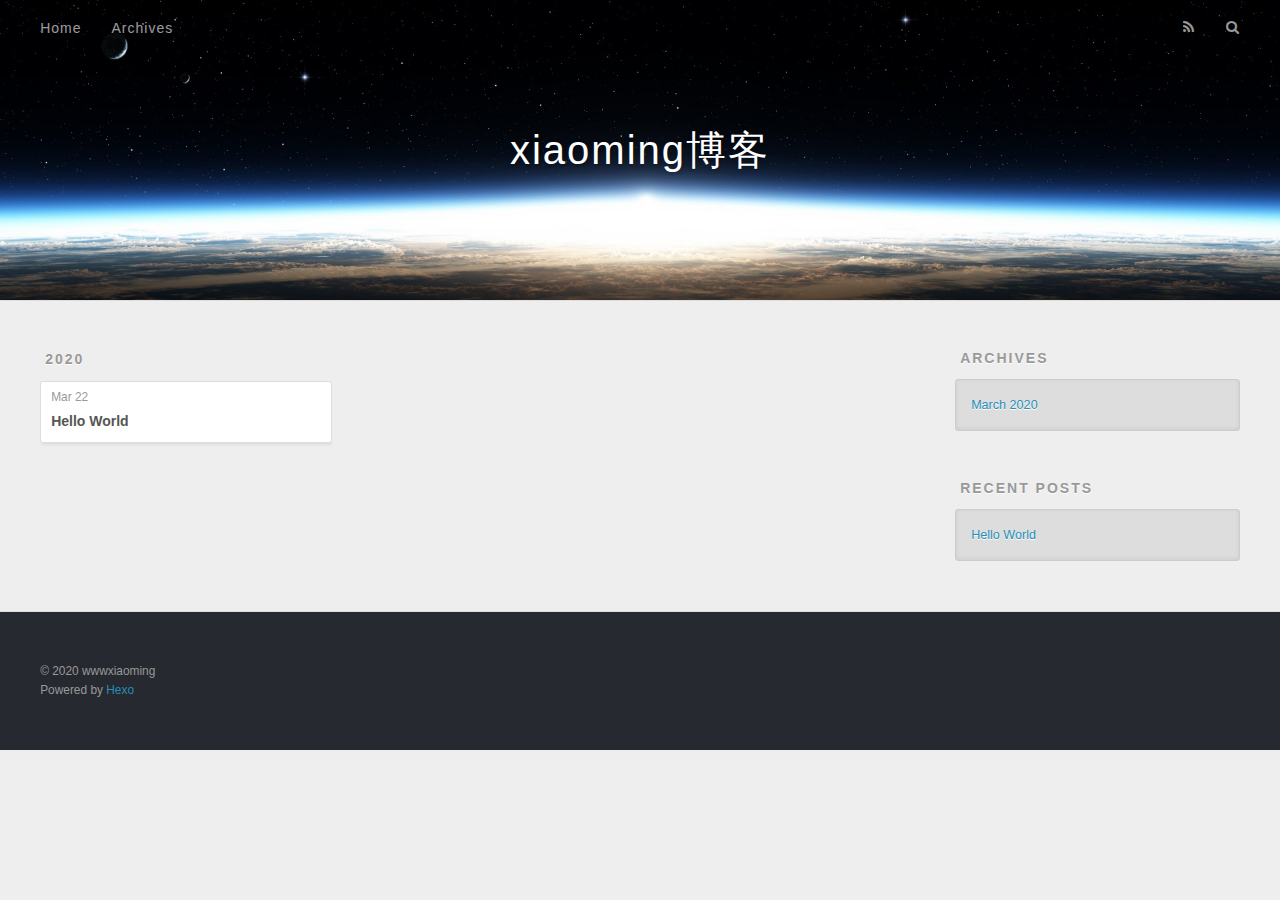
==== archives/index.html @ 7344fffa "Site updated: 2020-03-22 15:11:08" ====
<!DOCTYPE html>
<html>
<head>
  <meta charset="utf-8">
  

  
  <title>Archives | xiaoming博客</title>
  <meta name="viewport" content="width=device-width, initial-scale=1, maximum-scale=1">
  <meta property="og:type" content="website">
<meta property="og:title" content="xiaoming博客">
<meta property="og:url" content="http://yoursite.com/archives/index.html">
<meta property="og:site_name" content="xiaoming博客">
<meta property="og:locale" content="en_US">
<meta property="article:author" content="wwwxiaoming">
<meta name="twitter:card" content="summary">
  
    <link rel="alternate" href="/atom.xml" title="xiaoming博客" type="application/atom+xml">
  
  
    <link rel="icon" href="/favicon.png">
  
  
    <link href="//fonts.googleapis.com/css?family=Source+Code+Pro" rel="stylesheet" type="text/css">
  
  
<link rel="stylesheet" href="/css/style.css">

<meta name="generator" content="Hexo 4.2.0"></head>

<body>
  <div id="container">
    <div id="wrap">
      <header id="header">
  <div id="banner"></div>
  <div id="header-outer" class="outer">
    <div id="header-title" class="inner">
      <h1 id="logo-wrap">
        <a href="/" id="logo">xiaoming博客</a>
      </h1>
      
    </div>
    <div id="header-inner" class="inner">
      <nav id="main-nav">
        <a id="main-nav-toggle" class="nav-icon"></a>
        
          <a class="main-nav-link" href="/">Home</a>
        
          <a class="main-nav-link" href="/archives">Archives</a>
        
      </nav>
      <nav id="sub-nav">
        
          <a id="nav-rss-link" class="nav-icon" href="/atom.xml" title="RSS Feed"></a>
        
        <a id="nav-search-btn" class="nav-icon" title="Search"></a>
      </nav>
      <div id="search-form-wrap">
        <form action="//google.com/search" method="get" accept-charset="UTF-8" class="search-form"><input type="search" name="q" class="search-form-input" placeholder="Search"><button type="submit" class="search-form-submit">&#xF002;</button><input type="hidden" name="sitesearch" value="http://yoursite.com"></form>
      </div>
    </div>
  </div>
</header>
      <div class="outer">
        <section id="main">
  
  
    
    
      
      
      <section class="archives-wrap">
        <div class="archive-year-wrap">
          <a href="/archives/2020" class="archive-year">2020</a>
        </div>
        <div class="archives">
    
    <article class="archive-article archive-type-post">
  <div class="archive-article-inner">
    <header class="archive-article-header">
      <a href="/2020/03/22/hello-world/" class="archive-article-date">
  <time datetime="2020-03-22T06:32:28.661Z" itemprop="datePublished">Mar 22</time>
</a>
      
  
    <h1 itemprop="name">
      <a class="archive-article-title" href="/2020/03/22/hello-world/">Hello World</a>
    </h1>
  

    </header>
  </div>
</article>
  
  
    </div></section>
  


</section>
        
          <aside id="sidebar">
  
    

  
    

  
    
  
    
  <div class="widget-wrap">
    <h3 class="widget-title">Archives</h3>
    <div class="widget">
      <ul class="archive-list"><li class="archive-list-item"><a class="archive-list-link" href="/archives/2020/03/">March 2020</a></li></ul>
    </div>
  </div>


  
    
  <div class="widget-wrap">
    <h3 class="widget-title">Recent Posts</h3>
    <div class="widget">
      <ul>
        
          <li>
            <a href="/2020/03/22/hello-world/">Hello World</a>
          </li>
        
      </ul>
    </div>
  </div>

  
</aside>
        
      </div>
      <footer id="footer">
  
  <div class="outer">
    <div id="footer-info" class="inner">
      &copy; 2020 wwwxiaoming<br>
      Powered by <a href="http://hexo.io/" target="_blank">Hexo</a>
    </div>
  </div>
</footer>
    </div>
    <nav id="mobile-nav">
  
    <a href="/" class="mobile-nav-link">Home</a>
  
    <a href="/archives" class="mobile-nav-link">Archives</a>
  
</nav>
    

<script src="//ajax.googleapis.com/ajax/libs/jquery/2.0.3/jquery.min.js"></script>


  
<link rel="stylesheet" href="/fancybox/jquery.fancybox.css">

  
<script src="/fancybox/jquery.fancybox.pack.js"></script>




<script src="/js/script.js"></script>




  </div>
</body>
</html>
---- css/style.css ----
body {
  width: 100%;
}
body:before,
body:after {
  content: "";
  display: table;
}
body:after {
  clear: both;
}
html,
body,
div,
span,
applet,
object,
iframe,
h1,
h2,
h3,
h4,
h5,
h6,
p,
blockquote,
pre,
a,
abbr,
acronym,
address,
big,
cite,
code,
del,
dfn,
em,
img,
ins,
kbd,
q,
s,
samp,
small,
strike,
strong,
sub,
sup,
tt,
var,
dl,
dt,
dd,
ol,
ul,
li,
fieldset,
form,
label,
legend,
table,
caption,
tbody,
tfoot,
thead,
tr,
th,
td {
  margin: 0;
  padding: 0;
  border: 0;
  outline: 0;
  font-weight: inherit;
  font-style: inherit;
  font-family: inherit;
  font-size: 100%;
  vertical-align: baseline;
}
body {
  line-height: 1;
  color: #000;
  background: #fff;
}
ol,
ul {
  list-style: none;
}
table {
  border-collapse: separate;
  border-spacing: 0;
  vertical-align: middle;
}
caption,
th,
td {
  text-align: left;
  font-weight: normal;
  vertical-align: middle;
}
a img {
  border: none;
}
input,
button {
  margin: 0;
  padding: 0;
}
input::-moz-focus-inner,
button::-moz-focus-inner {
  border: 0;
  padding: 0;
}
@font-face {
  font-family: FontAwesome;
  font-style: normal;
  font-weight: normal;
  src: url("fonts/fontawesome-webfont.eot?v=#4.0.3");
  src: url("fonts/fontawesome-webfont.eot?#iefix&v=#4.0.3") format("embedded-opentype"), url("fonts/fontawesome-webfont.woff?v=#4.0.3") format("woff"), url("fonts/fontawesome-webfont.ttf?v=#4.0.3") format("truetype"), url("fonts/fontawesome-webfont.svg#fontawesomeregular?v=#4.0.3") format("svg");
}
html,
body,
#container {
  height: 100%;
}
body {
  background: #eee;
  font: 14px -apple-system, BlinkMacSystemFont, "Segoe UI", "Roboto", "Oxygen", "Ubuntu", "Cantarell", "Fira Sans", "Droid Sans", "Helvetica Neue", sans-serif;
  -webkit-text-size-adjust: 100%;
}
.outer {
  max-width: 1220px;
  margin: 0 auto;
  padding: 0 20px;
}
.outer:before,
.outer:after {
  content: "";
  display: table;
}
.outer:after {
  clear: both;
}
.inner {
  display: inline;
  float: left;
  width: 98.33333333333333%;
  margin: 0 0.833333333333333%;
}
.left,
.alignleft {
  float: left;
}
.right,
.alignright {
  float: right;
}
.clear {
  clear: both;
}
#container {
  position: relative;
}
.mobile-nav-on {
  overflow: hidden;
}
#wrap {
  height: 100%;
  width: 100%;
  position: absolute;
  top: 0;
  left: 0;
  -webkit-transition: 0.2s ease-out;
  -moz-transition: 0.2s ease-out;
  -ms-transition: 0.2s ease-out;
  transition: 0.2s ease-out;
  z-index: 1;
  background: #eee;
}
.mobile-nav-on #wrap {
  left: 280px;
}
@media screen and (min-width: 768px) {
  #main {
    display: inline;
    float: left;
    width: 73.33333333333333%;
    margin: 0 0.833333333333333%;
  }
}
.article-date,
.article-category-link,
.archive-year,
.widget-title {
  text-decoration: none;
  text-transform: uppercase;
  letter-spacing: 2px;
  color: #999;
  margin-bottom: 1em;
  margin-left: 5px;
  line-height: 1em;
  text-shadow: 0 1px #fff;
  font-weight: bold;
}
.article-inner,
.archive-article-inner {
  background: #fff;
  -webkit-box-shadow: 1px 2px 3px #ddd;
  box-shadow: 1px 2px 3px #ddd;
  border: 1px solid #ddd;
  border-radius: 3px;
}
.article-entry h1,
.widget h1 {
  font-size: 2em;
}
.article-entry h2,
.widget h2 {
  font-size: 1.5em;
}
.article-entry h3,
.widget h3 {
  font-size: 1.3em;
}
.article-entry h4,
.widget h4 {
  font-size: 1.2em;
}
.article-entry h5,
.widget h5 {
  font-size: 1em;
}
.article-entry h6,
.widget h6 {
  font-size: 1em;
  color: #999;
}
.article-entry hr,
.widget hr {
  border: 1px dashed #ddd;
}
.article-entry strong,
.widget strong {
  font-weight: bold;
}
.article-entry em,
.widget em,
.article-entry cite,
.widget cite {
  font-style: italic;
}
.article-entry sup,
.widget sup,
.article-entry sub,
.widget sub {
  font-size: 0.75em;
  line-height: 0;
  position: relative;
  vertical-align: baseline;
}
.article-entry sup,
.widget sup {
  top: -0.5em;
}
.article-entry sub,
.widget sub {
  bottom: -0.2em;
}
.article-entry small,
.widget small {
  font-size: 0.85em;
}
.article-entry acronym,
.widget acronym,
.article-entry abbr,
.widget abbr {
  border-bottom: 1px dotted;
}
.article-entry ul,
.widget ul,
.article-entry ol,
.widget ol,
.article-entry dl,
.widget dl {
  margin: 0 20px;
  line-height: 1.6em;
}
.article-entry ul ul,
.widget ul ul,
.article-entry ol ul,
.widget ol ul,
.article-entry ul ol,
.widget ul ol,
.article-entry ol ol,
.widget ol ol {
  margin-top: 0;
  margin-bottom: 0;
}
.article-entry ul,
.widget ul {
  list-style: disc;
}
.article-entry ol,
.widget ol {
  list-style: decimal;
}
.article-entry dt,
.widget dt {
  font-weight: bold;
}
#header {
  height: 300px;
  position: relative;
  border-bottom: 1px solid #ddd;
}
#header:before,
#header:after {
  content: "";
  position: absolute;
  left: 0;
  right: 0;
  height: 40px;
}
#header:before {
  top: 0;
  background: -webkit-linear-gradient(rgba(0,0,0,0.2), transparent);
  background: -moz-linear-gradient(rgba(0,0,0,0.2), transparent);
  background: -ms-linear-gradient(rgba(0,0,0,0.2), transparent);
  background: linear-gradient(rgba(0,0,0,0.2), transparent);
}
#header:after {
  bottom: 0;
  background: -webkit-linear-gradient(transparent, rgba(0,0,0,0.2));
  background: -moz-linear-gradient(transparent, rgba(0,0,0,0.2));
  background: -ms-linear-gradient(transparent, rgba(0,0,0,0.2));
  background: linear-gradient(transparent, rgba(0,0,0,0.2));
}
#header-outer {
  height: 100%;
  position: relative;
}
#header-inner {
  position: relative;
  overflow: hidden;
}
#banner {
  position: absolute;
  top: 0;
  left: 0;
  width: 100%;
  height: 100%;
  background: url("images/banner.jpg") center #000;
  -webkit-background-size: cover;
  -moz-background-size: cover;
  background-size: cover;
  z-index: -1;
}
#header-title {
  text-align: center;
  height: 40px;
  position: absolute;
  top: 50%;
  left: 0;
  margin-top: -20px;
}
#logo,
#subtitle {
  text-decoration: none;
  color: #fff;
  font-weight: 300;
  text-shadow: 0 1px 4px rgba(0,0,0,0.3);
}
#logo {
  font-size: 40px;
  line-height: 40px;
  letter-spacing: 2px;
}
#subtitle {
  font-size: 16px;
  line-height: 16px;
  letter-spacing: 1px;
}
#subtitle-wrap {
  margin-top: 16px;
}
#main-nav {
  float: left;
  margin-left: -15px;
}
.nav-icon,
.main-nav-link {
  float: left;
  color: #fff;
  opacity: 0.6;
  text-decoration: none;
  text-shadow: 0 1px rgba(0,0,0,0.2);
  -webkit-transition: opacity 0.2s;
  -moz-transition: opacity 0.2s;
  -ms-transition: opacity 0.2s;
  transition: opacity 0.2s;
  display: block;
  padding: 20px 15px;
}
.nav-icon:hover,
.main-nav-link:hover {
  opacity: 1;
}
.nav-icon {
  font-family: FontAwesome;
  text-align: center;
  font-size: 14px;
  width: 14px;
  height: 14px;
  padding: 20px 15px;
  position: relative;
  cursor: pointer;
}
.main-nav-link {
  font-weight: 300;
  letter-spacing: 1px;
}
@media screen and (max-width: 479px) {
  .main-nav-link {
    display: none;
  }
}
#main-nav-toggle {
  display: none;
}
#main-nav-toggle:before {
  content: "\f0c9";
}
@media screen and (max-width: 479px) {
  #main-nav-toggle {
    display: block;
  }
}
#sub-nav {
  float: right;
  margin-right: -15px;
}
#nav-rss-link:before {
  content: "\f09e";
}
#nav-search-btn:before {
  content: "\f002";
}
#search-form-wrap {
  position: absolute;
  top: 15px;
  width: 150px;
  height: 30px;
  right: -150px;
  opacity: 0;
  -webkit-transition: 0.2s ease-out;
  -moz-transition: 0.2s ease-out;
  -ms-transition: 0.2s ease-out;
  transition: 0.2s ease-out;
}
#search-form-wrap.on {
  opacity: 1;
  right: 0;
}
@media screen and (max-width: 479px) {
  #search-form-wrap {
    width: 100%;
    right: -100%;
  }
}
.search-form {
  position: absolute;
  top: 0;
  left: 0;
  right: 0;
  background: #fff;
  padding: 5px 15px;
  border-radius: 15px;
  -webkit-box-shadow: 0 0 10px rgba(0,0,0,0.3);
  box-shadow: 0 0 10px rgba(0,0,0,0.3);
}
.search-form-input {
  border: none;
  background: none;
  color: #555;
  width: 100%;
  font: 13px -apple-system, BlinkMacSystemFont, "Segoe UI", "Roboto", "Oxygen", "Ubuntu", "Cantarell", "Fira Sans", "Droid Sans", "Helvetica Neue", sans-serif;
  outline: none;
}
.search-form-input::-webkit-search-results-decoration,
.search-form-input::-webkit-search-cancel-button {
  -webkit-appearance: none;
}
.search-form-submit {
  position: absolute;
  top: 50%;
  right: 10px;
  margin-top: -7px;
  font: 13px FontAwesome;
  border: none;
  background: none;
  color: #bbb;
  cursor: pointer;
}
.search-form-submit:hover,
.search-form-submit:focus {
  color: #777;
}
.article {
  margin: 50px 0;
}
.article-inner {
  overflow: hidden;
}
.article-meta:before,
.article-meta:after {
  content: "";
  display: table;
}
.article-meta:after {
  clear: both;
}
.article-date {
  float: left;
}
.article-category {
  float: left;
  line-height: 1em;
  color: #ccc;
  text-shadow: 0 1px #fff;
  margin-left: 8px;
}
.article-category:before {
  content: "\2022";
}
.article-category-link {
  margin: 0 12px 1em;
}
.article-header {
  padding: 20px 20px 0;
}
.article-title {
  text-decoration: none;
  font-size: 2em;
  font-weight: bold;
  color: #555;
  line-height: 1.1em;
  -webkit-transition: color 0.2s;
  -moz-transition: color 0.2s;
  -ms-transition: color 0.2s;
  transition: color 0.2s;
}
a.article-title:hover {
  color: #258fb8;
}
.article-entry {
  color: #555;
  padding: 0 20px;
}
.article-entry:before,
.article-entry:after {
  content: "";
  display: table;
}
.article-entry:after {
  clear: both;
}
.article-entry p,
.article-entry table {
  line-height: 1.6em;
  margin: 1.6em 0;
}
.article-entry h1,
.article-entry h2,
.article-entry h3,
.article-entry h4,
.article-entry h5,
.article-entry h6 {
  font-weight: bold;
}
.article-entry h1,
.article-entry h2,
.article-entry h3,
.article-entry h4,
.article-entry h5,
.article-entry h6 {
  line-height: 1.1em;
  margin: 1.1em 0;
}
.article-entry a {
  color: #258fb8;
  text-decoration: none;
}
.article-entry a:hover {
  text-decoration: underline;
}
.article-entry ul,
.article-entry ol,
.article-entry dl {
  margin-top: 1.6em;
  margin-bottom: 1.6em;
}
.article-entry img,
.article-entry video {
  max-width: 100%;
  height: auto;
  display: block;
  margin: auto;
}
.article-entry iframe {
  border: none;
}
.article-entry table {
  width: 100%;
  border-collapse: collapse;
  border-spacing: 0;
}
.article-entry th {
  font-weight: bold;
  border-bottom: 3px solid #ddd;
  padding-bottom: 0.5em;
}
.article-entry td {
  border-bottom: 1px solid #ddd;
  padding: 10px 0;
}
.article-entry blockquote {
  font-family: Georgia, "Times New Roman", serif;
  font-size: 1.4em;
  margin: 1.6em 20px;
  text-align: center;
}
.article-entry blockquote footer {
  font-size: 14px;
  margin: 1.6em 0;
  font-family: -apple-system, BlinkMacSystemFont, "Segoe UI", "Roboto", "Oxygen", "Ubuntu", "Cantarell", "Fira Sans", "Droid Sans", "Helvetica Neue", sans-serif;
}
.article-entry blockquote footer cite:before {
  content: "—";
  padding: 0 0.5em;
}
.article-entry .pullquote {
  text-align: left;
  width: 45%;
  margin: 0;
}
.article-entry .pullquote.left {
  margin-left: 0.5em;
  margin-right: 1em;
}
.article-entry .pullquote.right {
  margin-right: 0.5em;
  margin-left: 1em;
}
.article-entry .caption {
  color: #999;
  display: block;
  font-size: 0.9em;
  margin-top: 0.5em;
  position: relative;
  text-align: center;
}
.article-entry .video-container {
  position: relative;
  padding-top: 56.25%;
  height: 0;
  overflow: hidden;
}
.article-entry .video-container iframe,
.article-entry .video-container object,
.article-entry .video-container embed {
  position: absolute;
  top: 0;
  left: 0;
  width: 100%;
  height: 100%;
  margin-top: 0;
}
.article-more-link a {
  display: inline-block;
  line-height: 1em;
  padding: 6px 15px;
  border-radius: 15px;
  background: #eee;
  color: #999;
  text-shadow: 0 1px #fff;
  text-decoration: none;
}
.article-more-link a:hover {
  background: #258fb8;
  color: #fff;
  text-decoration: none;
  text-shadow: 0 1px #1e7293;
}
.article-footer {
  font-size: 0.85em;
  line-height: 1.6em;
  border-top: 1px solid #ddd;
  padding-top: 1.6em;
  margin: 0 20px 20px;
}
.article-footer:before,
.article-footer:after {
  content: "";
  display: table;
}
.article-footer:after {
  clear: both;
}
.article-footer a {
  color: #999;
  text-decoration: none;
}
.article-footer a:hover {
  color: #555;
}
.article-tag-list-item {
  float: left;
  margin-right: 10px;
}
.article-tag-list-link:before {
  content: "#";
}
.article-comment-link {
  float: right;
}
.article-comment-link:before {
  content: "\f075";
  font-family: FontAwesome;
  padding-right: 8px;
}
.article-share-link {
  cursor: pointer;
  float: right;
  margin-left: 20px;
}
.article-share-link:before {
  content: "\f064";
  font-family: FontAwesome;
  padding-right: 6px;
}
#article-nav {
  position: relative;
}
#article-nav:before,
#article-nav:after {
  content: "";
  display: table;
}
#article-nav:after {
  clear: both;
}
@media screen and (min-width: 768px) {
  #article-nav {
    margin: 50px 0;
  }
  #article-nav:before {
    width: 8px;
    height: 8px;
    position: absolute;
    top: 50%;
    left: 50%;
    margin-top: -4px;
    margin-left: -4px;
    content: "";
    border-radius: 50%;
    background: #ddd;
    -webkit-box-shadow: 0 1px 2px #fff;
    box-shadow: 0 1px 2px #fff;
  }
}
.article-nav-link-wrap {
  text-decoration: none;
  text-shadow: 0 1px #fff;
  color: #999;
  -webkit-box-sizing: border-box;
  -moz-box-sizing: border-box;
  box-sizing: border-box;
  margin-top: 50px;
  text-align: center;
  display: block;
}
.article-nav-link-wrap:hover {
  color: #555;
}
@media screen and (min-width: 768px) {
  .article-nav-link-wrap {
    width: 50%;
    margin-top: 0;
  }
}
@media screen and (min-width: 768px) {
  #article-nav-newer {
    float: left;
    text-align: right;
    padding-right: 20px;
  }
}
@media screen and (min-width: 768px) {
  #article-nav-older {
    float: right;
    text-align: left;
    padding-left: 20px;
  }
}
.article-nav-caption {
  text-transform: uppercase;
  letter-spacing: 2px;
  color: #ddd;
  line-height: 1em;
  font-weight: bold;
}
#article-nav-newer .article-nav-caption {
  margin-right: -2px;
}
.article-nav-title {
  font-size: 0.85em;
  line-height: 1.6em;
  margin-top: 0.5em;
}
.article-share-box {
  position: absolute;
  display: none;
  background: #fff;
  -webkit-box-shadow: 1px 2px 10px rgba(0,0,0,0.2);
  box-shadow: 1px 2px 10px rgba(0,0,0,0.2);
  border-radius: 3px;
  margin-left: -145px;
  overflow: hidden;
  z-index: 1;
}
.article-share-box.on {
  display: block;
}
.article-share-input {
  width: 100%;
  background: none;
  -webkit-box-sizing: border-box;
  -moz-box-sizing: border-box;
  box-sizing: border-box;
  font: 14px -apple-system, BlinkMacSystemFont, "Segoe UI", "Roboto", "Oxygen", "Ubuntu", "Cantarell", "Fira Sans", "Droid Sans", "Helvetica Neue", sans-serif;
  padding: 0 15px;
  color: #555;
  outline: none;
  border: 1px solid #ddd;
  border-radius: 3px 3px 0 0;
  height: 36px;
  line-height: 36px;
}
.article-share-links {
  background: #eee;
}
.article-share-links:before,
.article-share-links:after {
  content: "";
  display: table;
}
.article-share-links:after {
  clear: both;
}
.article-share-twitter,
.article-share-facebook,
.article-share-pinterest,
.article-share-google {
  width: 50px;
  height: 36px;
  display: block;
  float: left;
  position: relative;
  color: #999;
  text-shadow: 0 1px #fff;
}
.article-share-twitter:before,
.article-share-facebook:before,
.article-share-pinterest:before,
.article-share-google:before {
  font-size: 20px;
  font-family: FontAwesome;
  width: 20px;
  height: 20px;
  position: absolute;
  top: 50%;
  left: 50%;
  margin-top: -10px;
  margin-left: -10px;
  text-align: center;
}
.article-share-twitter:hover,
.article-share-facebook:hover,
.article-share-pinterest:hover,
.article-share-google:hover {
  color: #fff;
}
.article-share-twitter:before {
  content: "\f099";
}
.article-share-twitter:hover {
  background: #00aced;
  text-shadow: 0 1px #008abe;
}
.article-share-facebook:before {
  content: "\f09a";
}
.article-share-facebook:hover {
  background: #3b5998;
  text-shadow: 0 1px #2f477a;
}
.article-share-pinterest:before {
  content: "\f0d2";
}
.article-share-pinterest:hover {
  background: #cb2027;
  text-shadow: 0 1px #a21a1f;
}
.article-share-google:before {
  content: "\f0d5";
}
.article-share-google:hover {
  background: #dd4b39;
  text-shadow: 0 1px #be3221;
}
.article-gallery {
  background: #000;
  position: relative;
}
.article-gallery-photos {
  position: relative;
  overflow: hidden;
}
.article-gallery-img {
  display: none;
  max-width: 100%;
}
.article-gallery-img:first-child {
  display: block;
}
.article-gallery-img.loaded {
  position: absolute;
  display: block;
}
.article-gallery-img img {
  display: block;
  max-width: 100%;
  margin: 0 auto;
}
#comments {
  background: #fff;
  -webkit-box-shadow: 1px 2px 3px #ddd;
  box-shadow: 1px 2px 3px #ddd;
  padding: 20px;
  border: 1px solid #ddd;
  border-radius: 3px;
  margin: 50px 0;
}
#comments a {
  color: #258fb8;
}
.archives-wrap {
  margin: 50px 0;
}
.archives:before,
.archives:after {
  content: "";
  display: table;
}
.archives:after {
  clear: both;
}
.archive-year-wrap {
  margin-bottom: 1em;
}
.archives {
  -webkit-column-gap: 10px;
  -moz-column-gap: 10px;
  column-gap: 10px;
}
@media screen and (min-width: 480px) and (max-width: 767px) {
  .archives {
    -webkit-column-count: 2;
    -moz-column-count: 2;
    column-count: 2;
  }
}
@media screen and (min-width: 768px) {
  .archives {
    -webkit-column-count: 3;
    -moz-column-count: 3;
    column-count: 3;
  }
}
.archive-article {
  -webkit-column-break-inside: avoid;
  page-break-inside: avoid;
  overflow: hidden;
  break-inside: avoid-column;
}
.archive-article-inner {
  padding: 10px;
  margin-bottom: 15px;
}
.archive-article-title {
  text-decoration: none;
  font-weight: bold;
  color: #555;
  -webkit-transition: color 0.2s;
  -moz-transition: color 0.2s;
  -ms-transition: color 0.2s;
  transition: color 0.2s;
  line-height: 1.6em;
}
.archive-article-title:hover {
  color: #258fb8;
}
.archive-article-footer {
  margin-top: 1em;
}
.archive-article-date {
  color: #999;
  text-decoration: none;
  font-size: 0.85em;
  line-height: 1em;
  margin-bottom: 0.5em;
  display: block;
}
#page-nav {
  margin: 50px auto;
  background: #fff;
  -webkit-box-shadow: 1px 2px 3px #ddd;
  box-shadow: 1px 2px 3px #ddd;
  border: 1px solid #ddd;
  border-radius: 3px;
  text-align: center;
  color: #999;
  overflow: hidden;
}
#page-nav:before,
#page-nav:after {
  content: "";
  display: table;
}
#page-nav:after {
  clear: both;
}
#page-nav a,
#page-nav span {
  padding: 10px 20px;
  line-height: 1;
  height: 2ex;
}
#page-nav a {
  color: #999;
  text-decoration: none;
}
#page-nav a:hover {
  background: #999;
  color: #fff;
}
#page-nav .prev {
  float: left;
}
#page-nav .next {
  float: right;
}
#page-nav .page-number {
  display: inline-block;
}
@media screen and (max-width: 479px) {
  #page-nav .page-number {
    display: none;
  }
}
#page-nav .current {
  color: #555;
  font-weight: bold;
}
#page-nav .space {
  color: #ddd;
}
#footer {
  background: #262a30;
  padding: 50px 0;
  border-top: 1px solid #ddd;
  color: #999;
}
#footer a {
  color: #258fb8;
  text-decoration: none;
}
#footer a:hover {
  text-decoration: underline;
}
#footer-info {
  line-height: 1.6em;
  font-size: 0.85em;
}
.article-entry pre,
.article-entry .highlight {
  background: #2d2d2d;
  margin: 0 -20px;
  padding: 15px 20px;
  border-style: solid;
  border-color: #ddd;
  border-width: 1px 0;
  overflow: auto;
  color: #ccc;
  line-height: 22.400000000000002px;
}
.article-entry .highlight .gutter pre,
.article-entry .gist .gist-file .gist-data .line-numbers {
  color: #666;
  font-size: 0.85em;
}
.article-entry pre,
.article-entry code {
  font-family: "Source Code Pro", Consolas, Monaco, Menlo, Consolas, monospace;
}
.article-entry code {
  background: #eee;
  text-shadow: 0 1px #fff;
  padding: 0 0.3em;
}
.article-entry pre code {
  background: none;
  text-shadow: none;
  padding: 0;
}
.article-entry .highlight pre {
  border: none;
  margin: 0;
  padding: 0;
}
.article-entry .highlight table {
  margin: 0;
  width: auto;
}
.article-entry .highlight td {
  border: none;
  padding: 0;
}
.article-entry .highlight figcaption {
  font-size: 0.85em;
  color: #999;
  line-height: 1em;
  margin-bottom: 1em;
}
.article-entry .highlight figcaption:before,
.article-entry .highlight figcaption:after {
  content: "";
  display: table;
}
.article-entry .highlight figcaption:after {
  clear: both;
}
.article-entry .highlight figcaption a {
  float: right;
}
.article-entry .highlight .gutter pre {
  text-align: right;
  padding-right: 20px;
}
.article-entry .highlight .line {
  height: 22.400000000000002px;
}
.article-entry .highlight .line.marked {
  background: #515151;
}
.article-entry .gist {
  margin: 0 -20px;
  border-style: solid;
  border-color: #ddd;
  border-width: 1px 0;
  background: #2d2d2d;
  padding: 15px 20px 15px 0;
}
.article-entry .gist .gist-file {
  border: none;
  font-family: "Source Code Pro", Consolas, Monaco, Menlo, Consolas, monospace;
  margin: 0;
}
.article-entry .gist .gist-file .gist-data {
  background: none;
  border: none;
}
.article-entry .gist .gist-file .gist-data .line-numbers {
  background: none;
  border: none;
  padding: 0 20px 0 0;
}
.article-entry .gist .gist-file .gist-data .line-data {
  padding: 0 !important;
}
.article-entry .gist .gist-file .highlight {
  margin: 0;
  padding: 0;
  border: none;
}
.article-entry .gist .gist-file .gist-meta {
  background: #2d2d2d;
  color: #999;
  font: 0.85em -apple-system, BlinkMacSystemFont, "Segoe UI", "Roboto", "Oxygen", "Ubuntu", "Cantarell", "Fira Sans", "Droid Sans", "Helvetica Neue", sans-serif;
  text-shadow: 0 0;
  padding: 0;
  margin-top: 1em;
  margin-left: 20px;
}
.article-entry .gist .gist-file .gist-meta a {
  color: #258fb8;
  font-weight: normal;
}
.article-entry .gist .gist-file .gist-meta a:hover {
  text-decoration: underline;
}
pre .comment,
pre .title {
  color: #999;
}
pre .variable,
pre .attribute,
pre .tag,
pre .regexp,
pre .ruby .constant,
pre .xml .tag .title,
pre .xml .pi,
pre .xml .doctype,
pre .html .doctype,
pre .css .id,
pre .css .class,
pre .css .pseudo {
  color: #f2777a;
}
pre .number,
pre .preprocessor,
pre .built_in,
pre .literal,
pre .params,
pre .constant {
  color: #f99157;
}
pre .class,
pre .ruby .class .title,
pre .css .rules .attribute {
  color: #9c9;
}
pre .string,
pre .value,
pre .inheritance,
pre .header,
pre .ruby .symbol,
pre .xml .cdata {
  color: #9c9;
}
pre .css .hexcolor {
  color: #6cc;
}
pre .function,
pre .python .decorator,
pre .python .title,
pre .ruby .function .title,
pre .ruby .title .keyword,
pre .perl .sub,
pre .javascript .title,
pre .coffeescript .title {
  color: #69c;
}
pre .keyword,
pre .javascript .function {
  color: #c9c;
}
@media screen and (max-width: 479px) {
  #mobile-nav {
    position: absolute;
    top: 0;
    left: 0;
    width: 280px;
    height: 100%;
    background: #191919;
    border-right: 1px solid #fff;
  }
}
@media screen and (max-width: 479px) {
  .mobile-nav-link {
    display: block;
    color: #999;
    text-decoration: none;
    padding: 15px 20px;
    font-weight: bold;
  }
  .mobile-nav-link:hover {
    color: #fff;
  }
}
@media screen and (min-width: 768px) {
  #sidebar {
    display: inline;
    float: left;
    width: 23.333333333333332%;
    margin: 0 0.833333333333333%;
  }
}
.widget-wrap {
  margin: 50px 0;
}
.widget {
  color: #777;
  text-shadow: 0 1px #fff;
  background: #ddd;
  -webkit-box-shadow: 0 -1px 4px #ccc inset;
  box-shadow: 0 -1px 4px #ccc inset;
  border: 1px solid #ccc;
  padding: 15px;
  border-radius: 3px;
}
.widget a {
  color: #258fb8;
  text-decoration: none;
}
.widget a:hover {
  text-decoration: underline;
}
.widget ul ul,
.widget ol ul,
.widget dl ul,
.widget ul ol,
.widget ol ol,
.widget dl ol,
.widget ul dl,
.widget ol dl,
.widget dl dl {
  margin-left: 15px;
  list-style: disc;
}
.widget {
  line-height: 1.6em;
  word-wrap: break-word;
  font-size: 0.9em;
}
.widget ul,
.widget ol {
  list-style: none;
  margin: 0;
}
.widget ul ul,
.widget ol ul,
.widget ul ol,
.widget ol ol {
  margin: 0 20px;
}
.widget ul ul,
.widget ol ul {
  list-style: disc;
}
.widget ul ol,
.widget ol ol {
  list-style: decimal;
}
.category-list-count,
.tag-list-count,
.archive-list-count {
  padding-left: 5px;
  color: #999;
  font-size: 0.85em;
}
.category-list-count:before,
.tag-list-count:before,
.archive-list-count:before {
  content: "(";
}
.category-list-count:after,
.tag-list-count:after,
.archive-list-count:after {
  content: ")";
}
.tagcloud a {
  margin-right: 5px;
  display: inline-block;
}
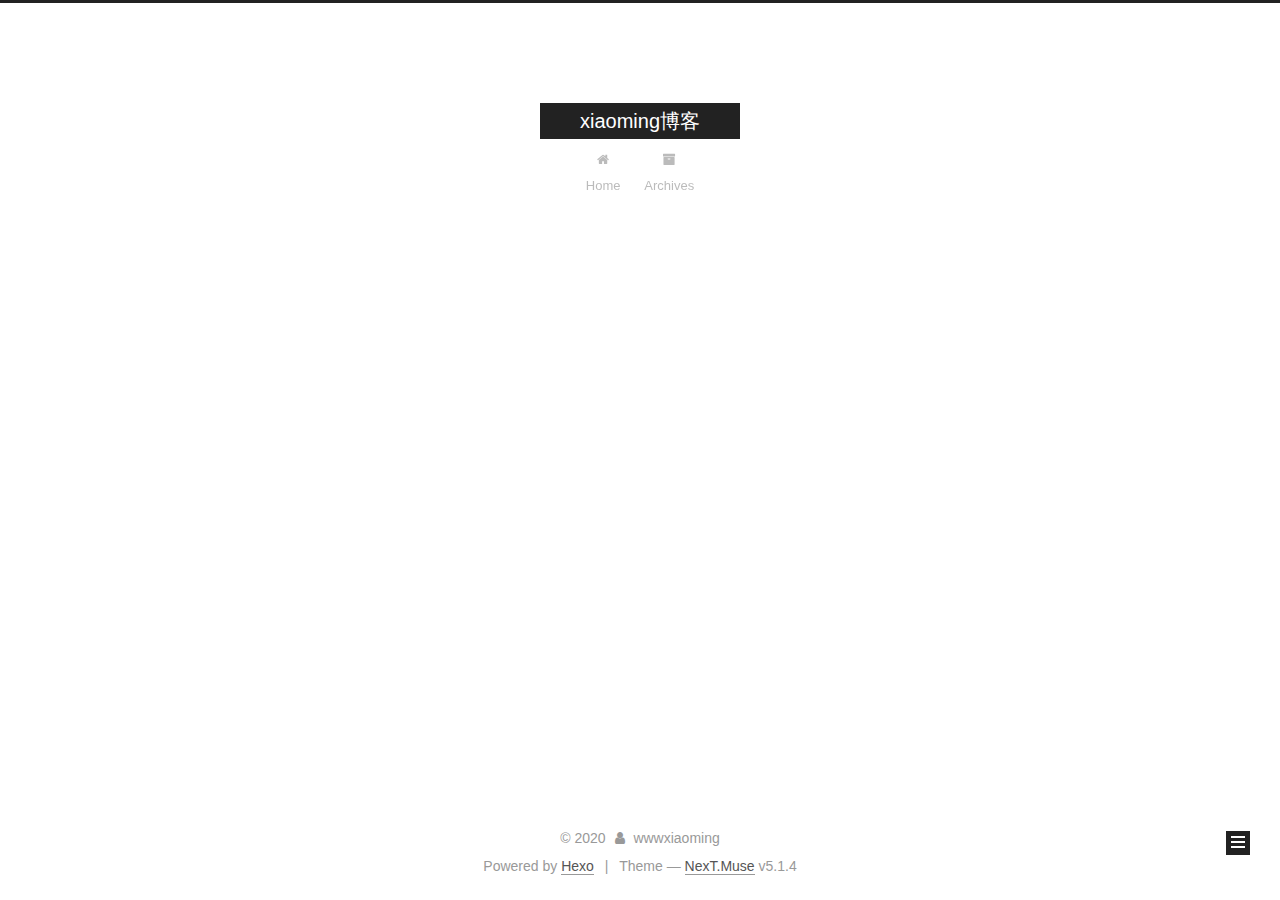
==== commit f72d65a3: "Site updated: 2020-03-22 15:15:21" ====
--- a/archives/index.html
+++ b/archives/index.html
@@ -1,178 +1,551 @@
 <!DOCTYPE html>
-<html>
+
+
+
+  
+
+
+<html class="theme-next muse use-motion" lang="en">
 <head>
-  <meta charset="utf-8">
-  
-
-  
-  <title>Archives | xiaoming博客</title>
-  <meta name="viewport" content="width=device-width, initial-scale=1, maximum-scale=1">
-  <meta property="og:type" content="website">
+  <meta charset="UTF-8"/>
+<meta http-equiv="X-UA-Compatible" content="IE=edge" />
+<meta name="viewport" content="width=device-width, initial-scale=1, maximum-scale=1"/>
+<meta name="theme-color" content="#222">
+
+
+
+
+
+
+
+
+
+<meta http-equiv="Cache-Control" content="no-transform" />
+<meta http-equiv="Cache-Control" content="no-siteapp" />
+
+
+
+
+
+
+
+
+
+
+
+
+
+
+
+
+  
+  
+  <link href="/lib/fancybox/source/jquery.fancybox.css?v=2.1.5" rel="stylesheet" type="text/css" />
+
+
+
+
+
+
+
+<link href="/lib/font-awesome/css/font-awesome.min.css?v=4.6.2" rel="stylesheet" type="text/css" />
+
+<link href="/css/main.css?v=5.1.4" rel="stylesheet" type="text/css" />
+
+
+  <link rel="apple-touch-icon" sizes="180x180" href="/images/apple-touch-icon-next.png?v=5.1.4">
+
+
+  <link rel="icon" type="image/png" sizes="32x32" href="/images/favicon-32x32-next.png?v=5.1.4">
+
+
+  <link rel="icon" type="image/png" sizes="16x16" href="/images/favicon-16x16-next.png?v=5.1.4">
+
+
+  <link rel="mask-icon" href="/images/logo.svg?v=5.1.4" color="#222">
+
+
+
+
+
+  <meta name="keywords" content="Hexo, NexT" />
+
+
+
+
+
+
+
+
+
+
+<meta property="og:type" content="website">
 <meta property="og:title" content="xiaoming博客">
 <meta property="og:url" content="http://yoursite.com/archives/index.html">
 <meta property="og:site_name" content="xiaoming博客">
 <meta property="og:locale" content="en_US">
 <meta property="article:author" content="wwwxiaoming">
 <meta name="twitter:card" content="summary">
-  
-    <link rel="alternate" href="/atom.xml" title="xiaoming博客" type="application/atom+xml">
-  
-  
-    <link rel="icon" href="/favicon.png">
-  
-  
-    <link href="//fonts.googleapis.com/css?family=Source+Code+Pro" rel="stylesheet" type="text/css">
-  
-  
-<link rel="stylesheet" href="/css/style.css">
+
+
+
+<script type="text/javascript" id="hexo.configurations">
+  var NexT = window.NexT || {};
+  var CONFIG = {
+    root: '/',
+    scheme: 'Muse',
+    version: '5.1.4',
+    sidebar: {"position":"left","display":"post","offset":12,"b2t":false,"scrollpercent":false,"onmobile":false},
+    fancybox: true,
+    tabs: true,
+    motion: {"enable":true,"async":false,"transition":{"post_block":"fadeIn","post_header":"slideDownIn","post_body":"slideDownIn","coll_header":"slideLeftIn","sidebar":"slideUpIn"}},
+    duoshuo: {
+      userId: '0',
+      author: 'Author'
+    },
+    algolia: {
+      applicationID: '',
+      apiKey: '',
+      indexName: '',
+      hits: {"per_page":10},
+      labels: {"input_placeholder":"Search for Posts","hits_empty":"We didn't find any results for the search: ${query}","hits_stats":"${hits} results found in ${time} ms"}
+    }
+  };
+</script>
+
+
+
+  <link rel="canonical" href="http://yoursite.com/archives/"/>
+
+
+
+
+
+  <title>Archive | xiaoming博客</title>
+  
+
+
+
+
+
+
+
 
 <meta name="generator" content="Hexo 4.2.0"></head>
 
-<body>
-  <div id="container">
-    <div id="wrap">
-      <header id="header">
-  <div id="banner"></div>
-  <div id="header-outer" class="outer">
-    <div id="header-title" class="inner">
-      <h1 id="logo-wrap">
-        <a href="/" id="logo">xiaoming博客</a>
-      </h1>
-      
+<body itemscope itemtype="http://schema.org/WebPage" lang="en">
+
+  
+  
+    
+  
+
+  <div class="container sidebar-position-left page-archive">
+    <div class="headband"></div>
+
+    <header id="header" class="header" itemscope itemtype="http://schema.org/WPHeader">
+      <div class="header-inner"><div class="site-brand-wrapper">
+  <div class="site-meta ">
+    
+
+    <div class="custom-logo-site-title">
+      <a href="/"  class="brand" rel="start">
+        <span class="logo-line-before"><i></i></span>
+        <span class="site-title">xiaoming博客</span>
+        <span class="logo-line-after"><i></i></span>
+      </a>
     </div>
-    <div id="header-inner" class="inner">
-      <nav id="main-nav">
-        <a id="main-nav-toggle" class="nav-icon"></a>
-        
-          <a class="main-nav-link" href="/">Home</a>
-        
-          <a class="main-nav-link" href="/archives">Archives</a>
-        
-      </nav>
-      <nav id="sub-nav">
-        
-          <a id="nav-rss-link" class="nav-icon" href="/atom.xml" title="RSS Feed"></a>
-        
-        <a id="nav-search-btn" class="nav-icon" title="Search"></a>
-      </nav>
-      <div id="search-form-wrap">
-        <form action="//google.com/search" method="get" accept-charset="UTF-8" class="search-form"><input type="search" name="q" class="search-form-input" placeholder="Search"><button type="submit" class="search-form-submit">&#xF002;</button><input type="hidden" name="sitesearch" value="http://yoursite.com"></form>
+      
+        <p class="site-subtitle"></p>
+      
+  </div>
+
+  <div class="site-nav-toggle">
+    <button>
+      <span class="btn-bar"></span>
+      <span class="btn-bar"></span>
+      <span class="btn-bar"></span>
+    </button>
+  </div>
+</div>
+
+<nav class="site-nav">
+  
+
+  
+    <ul id="menu" class="menu">
+      
+        
+        <li class="menu-item menu-item-home">
+          <a href="/%20" rel="section">
+            
+              <i class="menu-item-icon fa fa-fw fa-home"></i> <br />
+            
+            Home
+          </a>
+        </li>
+      
+        
+        <li class="menu-item menu-item-archives">
+          <a href="/archives/%20" rel="section">
+            
+              <i class="menu-item-icon fa fa-fw fa-archive"></i> <br />
+            
+            Archives
+          </a>
+        </li>
+      
+
+      
+    </ul>
+  
+
+  
+</nav>
+
+
+
+ </div>
+    </header>
+
+    <main id="main" class="main">
+      <div class="main-inner">
+        <div class="content-wrap">
+          <div id="content" class="content">
+            
+
+  
+  
+  
+  <div class="post-block archive">
+    <div id="posts" class="posts-collapse">
+      <span class="archive-move-on"></span>
+
+      <span class="archive-page-counter">
+        
+        
+        
+          
+        
+        Um..! 1 post. Keep on posting.
+      </span>
+
+      
+
+        
+        
+        
+
+        
+          
+          <div class="collection-title">
+            <h1 class="archive-year" id="archive-year-2020">2020</h1>
+          </div>
+        
+        
+
+        
+
+  <article class="post post-type-normal" itemscope itemtype="http://schema.org/Article">
+    <header class="post-header">
+
+      <h2 class="post-title">
+        
+            <a class="post-title-link" href="/2020/03/22/hello-world/" itemprop="url">
+              
+                <span itemprop="name">Hello World</span>
+              
+            </a>
+        
+      </h2>
+
+      <div class="post-meta">
+        <time class="post-time" itemprop="dateCreated"
+              datetime="2020-03-22T14:32:28+08:00"
+              content="2020-03-22" >
+          03-22
+        </time>
       </div>
+
+    </header>
+  </article>
+
+
+
+      
+
     </div>
   </div>
-</header>
-      <div class="outer">
-        <section id="main">
-  
-  
-    
-    
-      
-      
-      <section class="archives-wrap">
-        <div class="archive-year-wrap">
-          <a href="/archives/2020" class="archive-year">2020</a>
+  
+  
+  
+
+  
+
+
+
+          </div>
+          
+
+
+          
+
         </div>
-        <div class="archives">
-    
-    <article class="archive-article archive-type-post">
-  <div class="archive-article-inner">
-    <header class="archive-article-header">
-      <a href="/2020/03/22/hello-world/" class="archive-article-date">
-  <time datetime="2020-03-22T06:32:28.661Z" itemprop="datePublished">Mar 22</time>
-</a>
-      
-  
-    <h1 itemprop="name">
-      <a class="archive-article-title" href="/2020/03/22/hello-world/">Hello World</a>
-    </h1>
-  
-
-    </header>
-  </div>
-</article>
-  
-  
-    </div></section>
-  
-
-
-</section>
-        
-          <aside id="sidebar">
-  
-    
-
-  
-    
-
-  
-    
-  
-    
-  <div class="widget-wrap">
-    <h3 class="widget-title">Archives</h3>
-    <div class="widget">
-      <ul class="archive-list"><li class="archive-list-item"><a class="archive-list-link" href="/archives/2020/03/">March 2020</a></li></ul>
+        
+          
+  
+  <div class="sidebar-toggle">
+    <div class="sidebar-toggle-line-wrap">
+      <span class="sidebar-toggle-line sidebar-toggle-line-first"></span>
+      <span class="sidebar-toggle-line sidebar-toggle-line-middle"></span>
+      <span class="sidebar-toggle-line sidebar-toggle-line-last"></span>
     </div>
   </div>
 
-
-  
+  <aside id="sidebar" class="sidebar">
     
-  <div class="widget-wrap">
-    <h3 class="widget-title">Recent Posts</h3>
-    <div class="widget">
-      <ul>
-        
-          <li>
-            <a href="/2020/03/22/hello-world/">Hello World</a>
-          </li>
-        
-      </ul>
+    <div class="sidebar-inner">
+
+      
+
+      
+
+      <section class="site-overview-wrap sidebar-panel sidebar-panel-active">
+        <div class="site-overview">
+          <div class="site-author motion-element" itemprop="author" itemscope itemtype="http://schema.org/Person">
+            
+              <p class="site-author-name" itemprop="name">wwwxiaoming</p>
+              <p class="site-description motion-element" itemprop="description"></p>
+          </div>
+
+          <nav class="site-state motion-element">
+
+            
+              <div class="site-state-item site-state-posts">
+              
+                <a href="/archives/%20%7C%7C%20archive">
+              
+                  <span class="site-state-item-count">1</span>
+                  <span class="site-state-item-name">posts</span>
+                </a>
+              </div>
+            
+
+            
+
+            
+
+          </nav>
+
+          
+
+          
+
+          
+          
+
+          
+          
+
+          
+
+        </div>
+      </section>
+
+      
+
+      
+
     </div>
+  </aside>
+
+
+        
+      </div>
+    </main>
+
+    <footer id="footer" class="footer">
+      <div class="footer-inner">
+        <div class="copyright">&copy; <span itemprop="copyrightYear">2020</span>
+  <span class="with-love">
+    <i class="fa fa-user"></i>
+  </span>
+  <span class="author" itemprop="copyrightHolder">wwwxiaoming</span>
+
+  
+</div>
+
+
+  <div class="powered-by">Powered by <a class="theme-link" target="_blank" href="https://hexo.io">Hexo</a></div>
+
+
+
+  <span class="post-meta-divider">|</span>
+
+
+
+  <div class="theme-info">Theme &mdash; <a class="theme-link" target="_blank" href="https://github.com/iissnan/hexo-theme-next">NexT.Muse</a> v5.1.4</div>
+
+
+
+
+        
+
+
+
+
+
+
+
+        
+      </div>
+    </footer>
+
+    
+      <div class="back-to-top">
+        <i class="fa fa-arrow-up"></i>
+        
+      </div>
+    
+
+    
+
   </div>
 
   
-</aside>
-        
-      </div>
-      <footer id="footer">
-  
-  <div class="outer">
-    <div id="footer-info" class="inner">
-      &copy; 2020 wwwxiaoming<br>
-      Powered by <a href="http://hexo.io/" target="_blank">Hexo</a>
-    </div>
-  </div>
-</footer>
-    </div>
-    <nav id="mobile-nav">
-  
-    <a href="/" class="mobile-nav-link">Home</a>
-  
-    <a href="/archives" class="mobile-nav-link">Archives</a>
-  
-</nav>
-    
-
-<script src="//ajax.googleapis.com/ajax/libs/jquery/2.0.3/jquery.min.js"></script>
-
-
-  
-<link rel="stylesheet" href="/fancybox/jquery.fancybox.css">
-
-  
-<script src="/fancybox/jquery.fancybox.pack.js"></script>
-
-
-
-
-<script src="/js/script.js"></script>
-
-
-
-
-  </div>
+
+<script type="text/javascript">
+  if (Object.prototype.toString.call(window.Promise) !== '[object Function]') {
+    window.Promise = null;
+  }
+</script>
+
+
+
+
+
+
+
+
+
+  
+
+
+
+
+
+
+
+
+
+
+
+
+  
+  
+    <script type="text/javascript" src="/lib/jquery/index.js?v=2.1.3"></script>
+  
+
+  
+  
+    <script type="text/javascript" src="/lib/fastclick/lib/fastclick.min.js?v=1.0.6"></script>
+  
+
+  
+  
+    <script type="text/javascript" src="/lib/jquery_lazyload/jquery.lazyload.js?v=1.9.7"></script>
+  
+
+  
+  
+    <script type="text/javascript" src="/lib/velocity/velocity.min.js?v=1.2.1"></script>
+  
+
+  
+  
+    <script type="text/javascript" src="/lib/velocity/velocity.ui.min.js?v=1.2.1"></script>
+  
+
+  
+  
+    <script type="text/javascript" src="/lib/fancybox/source/jquery.fancybox.pack.js?v=2.1.5"></script>
+  
+
+
+  
+
+
+  <script type="text/javascript" src="/js/src/utils.js?v=5.1.4"></script>
+
+  <script type="text/javascript" src="/js/src/motion.js?v=5.1.4"></script>
+
+
+
+  
+  
+
+  
+
+  
+
+
+  <script type="text/javascript" src="/js/src/bootstrap.js?v=5.1.4"></script>
+
+
+
+  
+
+
+  
+
+
+
+
+	
+
+
+
+
+
+  
+
+
+
+
+
+  
+
+
+
+
+
+
+
+
+
+
+
+
+  
+
+
+
+
+
+  
+
+  
+
+  
+
+  
+  
+
+  
+
+  
+
+  
+
 </body>
-</html>+</html>
--- a/css/main.css
+++ b/css/main.css
@@ -0,0 +1,2662 @@
+/* normalize.css v3.0.2 | MIT License | git.io/normalize */
+html {
+  font-family: sans-serif; /* 1 */
+  -ms-text-size-adjust: 100%; /* 2 */
+  -webkit-text-size-adjust: 100%; /* 2 */
+}
+body {
+  margin: 0;
+}
+article,
+aside,
+details,
+figcaption,
+figure,
+footer,
+header,
+hgroup,
+main,
+menu,
+nav,
+section,
+summary {
+  display: block;
+}
+audio,
+canvas,
+progress,
+video {
+  display: inline-block; /* 1 */
+  vertical-align: baseline; /* 2 */
+}
+audio:not([controls]) {
+  display: none;
+  height: 0;
+}
+[hidden],
+template {
+  display: none;
+}
+a {
+  background-color: transparent;
+}
+a:active,
+a:hover {
+  outline: 0;
+}
+abbr[title] {
+  border-bottom: 1px dotted;
+}
+b,
+strong {
+  font-weight: bold;
+}
+dfn {
+  font-style: italic;
+}
+h1 {
+  font-size: 2em;
+  margin: 0.67em 0;
+}
+mark {
+  background: #ff0;
+  color: #000;
+}
+small {
+  font-size: 80%;
+}
+sub,
+sup {
+  font-size: 75%;
+  line-height: 0;
+  position: relative;
+  vertical-align: baseline;
+}
+sup {
+  top: -0.5em;
+}
+sub {
+  bottom: -0.25em;
+}
+img {
+  border: 0;
+}
+svg:not(:root) {
+  overflow: hidden;
+}
+figure {
+  margin: 1em 40px;
+}
+hr {
+  -moz-box-sizing: content-box;
+  box-sizing: content-box;
+  height: 0;
+}
+pre {
+  overflow: auto;
+}
+code,
+kbd,
+pre,
+samp {
+  font-family: monospace, monospace;
+  font-size: 1em;
+}
+button,
+input,
+optgroup,
+select,
+textarea {
+  color: inherit; /* 1 */
+  font: inherit; /* 2 */
+  margin: 0; /* 3 */
+}
+button {
+  overflow: visible;
+}
+button,
+select {
+  text-transform: none;
+}
+button,
+html input[type="button"],
+input[type="reset"],
+input[type="submit"] {
+  -webkit-appearance: button; /* 2 */
+  cursor: pointer; /* 3 */
+}
+button[disabled],
+html input[disabled] {
+  cursor: default;
+}
+button::-moz-focus-inner,
+input::-moz-focus-inner {
+  border: 0;
+  padding: 0;
+}
+input {
+  line-height: normal;
+}
+input[type="checkbox"],
+input[type="radio"] {
+  box-sizing: border-box; /* 1 */
+  padding: 0; /* 2 */
+}
+input[type="number"]::-webkit-inner-spin-button,
+input[type="number"]::-webkit-outer-spin-button {
+  height: auto;
+}
+input[type="search"] {
+  -webkit-appearance: textfield; /* 1 */
+  -moz-box-sizing: content-box;
+  -webkit-box-sizing: content-box; /* 2 */
+  box-sizing: content-box;
+}
+input[type="search"]::-webkit-search-cancel-button,
+input[type="search"]::-webkit-search-decoration {
+  -webkit-appearance: none;
+}
+fieldset {
+  border: 1px solid #c0c0c0;
+  margin: 0 2px;
+  padding: 0.35em 0.625em 0.75em;
+}
+legend {
+  border: 0; /* 1 */
+  padding: 0; /* 2 */
+}
+textarea {
+  overflow: auto;
+}
+optgroup {
+  font-weight: bold;
+}
+table {
+  border-collapse: collapse;
+  border-spacing: 0;
+}
+td,
+th {
+  padding: 0;
+}
+::selection {
+  background: #262a30;
+  color: #fff;
+}
+body {
+  position: relative;
+  font-family: 'Lato', "PingFang SC", "Microsoft YaHei", sans-serif;
+  font-size: 14px;
+  line-height: 2;
+  color: #555;
+  background: #fff;
+}
+@media (max-width: 767px) {
+  body {
+    padding-right: 0 !important;
+  }
+}
+@media (min-width: 768px) and (max-width: 991px) {
+  body {
+    padding-right: 0 !important;
+  }
+}
+@media (min-width: 1600px) {
+  body {
+    font-size: 16px;
+  }
+}
+h1,
+h2,
+h3,
+h4,
+h5,
+h6 {
+  margin: 0;
+  padding: 0;
+  font-weight: bold;
+  line-height: 1.5;
+  font-family: 'Lato', "PingFang SC", "Microsoft YaHei", sans-serif;
+}
+h2,
+h3,
+h4,
+h5,
+h6 {
+  margin: 20px 0 15px;
+}
+h1 {
+  font-size: 22px;
+}
+@media (max-width: 767px) {
+  h1 {
+    font-size: 18px;
+  }
+}
+h2 {
+  font-size: 20px;
+}
+@media (max-width: 767px) {
+  h2 {
+    font-size: 16px;
+  }
+}
+h3 {
+  font-size: 18px;
+}
+@media (max-width: 767px) {
+  h3 {
+    font-size: 14px;
+  }
+}
+h4 {
+  font-size: 16px;
+}
+@media (max-width: 767px) {
+  h4 {
+    font-size: 12px;
+  }
+}
+h5 {
+  font-size: 14px;
+}
+@media (max-width: 767px) {
+  h5 {
+    font-size: 10px;
+  }
+}
+h6 {
+  font-size: 12px;
+}
+@media (max-width: 767px) {
+  h6 {
+    font-size: 8px;
+  }
+}
+p {
+  margin: 0 0 20px 0;
+}
+a {
+  color: #555;
+  text-decoration: none;
+  outline: none;
+  border-bottom: 1px solid #999;
+  word-wrap: break-word;
+}
+a:hover {
+  color: #222;
+  border-bottom-color: #222;
+}
+blockquote {
+  margin: 0;
+  padding: 0;
+}
+img {
+  display: block;
+  margin: auto;
+  max-width: 100%;
+  height: auto;
+}
+hr {
+  margin: 40px 0;
+  height: 3px;
+  border: none;
+  background-color: #ddd;
+  background-image: repeating-linear-gradient(-45deg, #fff, #fff 4px, transparent 4px, transparent 8px);
+}
+blockquote {
+  padding: 0 15px;
+  color: #666;
+  border-left: 4px solid #ddd;
+}
+blockquote cite::before {
+  content: "-";
+  padding: 0 5px;
+}
+dt {
+  font-weight: 700;
+}
+dd {
+  margin: 0;
+  padding: 0;
+}
+kbd {
+  border: 1px solid #ccc;
+  border-radius: 0.2em;
+  box-shadow: 0.1em 0.1em 0.2em rgba(0,0,0,0.1);
+  background-color: #f9f9f9;
+  font-family: inherit;
+  background-image: -webkit-linear-gradient(top, #eee, #fff, #eee);
+  padding: 0.1em 0.3em;
+  white-space: nowrap;
+}
+.text-left {
+  text-align: left;
+}
+.text-center {
+  text-align: center;
+}
+.text-right {
+  text-align: right;
+}
+.text-justify {
+  text-align: justify;
+}
+.text-nowrap {
+  white-space: nowrap;
+}
+.text-lowercase {
+  text-transform: lowercase;
+}
+.text-uppercase {
+  text-transform: uppercase;
+}
+.text-capitalize {
+  text-transform: capitalize;
+}
+.center-block {
+  display: block;
+  margin-left: auto;
+  margin-right: auto;
+}
+.clearfix:before,
+.clearfix:after {
+  content: " ";
+  display: table;
+}
+.clearfix:after {
+  clear: both;
+}
+.pullquote {
+  width: 45%;
+}
+.pullquote.left {
+  float: left;
+  margin-left: 5px;
+  margin-right: 10px;
+}
+.pullquote.right {
+  float: right;
+  margin-left: 10px;
+  margin-right: 5px;
+}
+.affix.affix.affix {
+  position: fixed;
+}
+.translation {
+  margin-top: -20px;
+  font-size: 14px;
+  color: #999;
+}
+.scrollbar-measure {
+  width: 100px;
+  height: 100px;
+  overflow: scroll;
+  position: absolute;
+  top: -9999px;
+}
+.use-motion .motion-element {
+  opacity: 0;
+}
+table {
+  margin: 20px 0;
+  width: 100%;
+  border-collapse: collapse;
+  border-spacing: 0;
+  border: 1px solid #ddd;
+  font-size: 14px;
+  table-layout: fixed;
+  word-wrap: break-all;
+}
+table>tbody>tr:nth-of-type(odd) {
+  background-color: #f9f9f9;
+}
+table>tbody>tr:hover {
+  background-color: #f5f5f5;
+}
+caption,
+th,
+td {
+  padding: 8px;
+  text-align: left;
+  vertical-align: middle;
+  font-weight: normal;
+}
+th,
+td {
+  border-bottom: 3px solid #ddd;
+  border-right: 1px solid #eee;
+}
+th {
+  padding-bottom: 10px;
+  font-weight: 700;
+}
+td {
+  border-bottom-width: 1px;
+}
+html,
+body {
+  height: 100%;
+}
+.container {
+  position: relative;
+  min-height: 100%;
+}
+.header-inner {
+  margin: 0 auto;
+  padding: 100px 0 70px;
+  width: 700px;
+}
+@media (min-width: 1600px) {
+  .container .header-inner {
+    width: 900px;
+  }
+}
+.main {
+  padding-bottom: 150px;
+}
+.main-inner {
+  margin: 0 auto;
+  width: 700px;
+}
+@media (min-width: 1600px) {
+  .container .main-inner {
+    width: 900px;
+  }
+}
+.footer {
+  position: absolute;
+  left: 0;
+  bottom: 0;
+  width: 100%;
+  min-height: 50px;
+}
+.footer-inner {
+  box-sizing: border-box;
+  margin: 20px auto;
+  width: 700px;
+}
+@media (min-width: 1600px) {
+  .container .footer-inner {
+    width: 900px;
+  }
+}
+pre,
+.highlight {
+  overflow: auto;
+  margin: 20px 0;
+  padding: 0;
+  font-size: 13px;
+  color: #4d4d4c;
+  background: #f7f7f7;
+  line-height: 1.6;
+}
+pre,
+code {
+  font-family: consolas, Menlo, "PingFang SC", "Microsoft YaHei", monospace;
+}
+code {
+  padding: 2px 4px;
+  word-wrap: break-word;
+  color: #555;
+  background: #eee;
+  border-radius: 3px;
+  font-size: 13px;
+}
+pre {
+  padding: 10px;
+}
+pre code {
+  padding: 0;
+  color: #4d4d4c;
+  background: none;
+  text-shadow: none;
+}
+.highlight {
+  border-radius: 1px;
+}
+.highlight pre {
+  border: none;
+  margin: 0;
+  padding: 10px 0;
+}
+.highlight table {
+  margin: 0;
+  width: auto;
+  border: none;
+}
+.highlight td {
+  border: none;
+  padding: 0;
+}
+.highlight figcaption {
+  font-size: 1em;
+  color: #4d4d4c;
+  line-height: 1em;
+  margin-bottom: 1em;
+}
+.highlight figcaption:before,
+.highlight figcaption:after {
+  content: " ";
+  display: table;
+}
+.highlight figcaption:after {
+  clear: both;
+}
+.highlight figcaption a {
+  float: right;
+  color: #4d4d4c;
+}
+.highlight figcaption a:hover {
+  border-bottom-color: #4d4d4c;
+}
+.highlight .gutter pre {
+  padding-left: 10px;
+  padding-right: 10px;
+  color: #869194;
+  text-align: right;
+  background-color: #eff2f3;
+}
+.highlight .code pre {
+  width: 100%;
+  padding-left: 10px;
+  padding-right: 10px;
+  background-color: #f7f7f7;
+}
+.highlight .line {
+  height: 20px;
+}
+.gutter {
+  -webkit-user-select: none;
+  -moz-user-select: none;
+  -ms-user-select: none;
+  user-select: none;
+}
+.gist table {
+  width: auto;
+}
+.gist table td {
+  border: none;
+}
+pre .deletion {
+  background: #fdd;
+}
+pre .addition {
+  background: #dfd;
+}
+pre .meta {
+  color: #8959a8;
+}
+pre .comment {
+  color: #8e908c;
+}
+pre .variable,
+pre .attribute,
+pre .tag,
+pre .regexp,
+pre .ruby .constant,
+pre .xml .tag .title,
+pre .xml .pi,
+pre .xml .doctype,
+pre .html .doctype,
+pre .css .id,
+pre .css .class,
+pre .css .pseudo {
+  color: #c82829;
+}
+pre .number,
+pre .preprocessor,
+pre .built_in,
+pre .literal,
+pre .params,
+pre .constant,
+pre .command {
+  color: #f5871f;
+}
+pre .ruby .class .title,
+pre .css .rules .attribute,
+pre .string,
+pre .value,
+pre .inheritance,
+pre .header,
+pre .ruby .symbol,
+pre .xml .cdata,
+pre .special,
+pre .number,
+pre .formula {
+  color: #718c00;
+}
+pre .title,
+pre .css .hexcolor {
+  color: #3e999f;
+}
+pre .function,
+pre .python .decorator,
+pre .python .title,
+pre .ruby .function .title,
+pre .ruby .title .keyword,
+pre .perl .sub,
+pre .javascript .title,
+pre .coffeescript .title {
+  color: #4271ae;
+}
+pre .keyword,
+pre .javascript .function {
+  color: #8959a8;
+}
+.full-image.full-image.full-image.full-image {
+  border: none;
+  max-width: 100%;
+  width: auto;
+  margin: 20px auto 25px;
+}
+@media (min-width: 992px) {
+  .full-image.full-image.full-image.full-image {
+    max-width: none;
+    width: 110%;
+    margin: 25px -5%;
+  }
+}
+.blockquote-center,
+.page-home .post-type-quote blockquote,
+.page-post-detail .post-type-quote blockquote {
+  position: relative;
+  margin: 40px 0;
+  padding: 0;
+  border-left: none;
+  text-align: center;
+}
+.blockquote-center::before,
+.page-home .post-type-quote blockquote::before,
+.page-post-detail .post-type-quote blockquote::before,
+.blockquote-center::after,
+.page-home .post-type-quote blockquote::after,
+.page-post-detail .post-type-quote blockquote::after {
+  position: absolute;
+  content: ' ';
+  display: block;
+  width: 100%;
+  height: 24px;
+  opacity: 0.2;
+  background-repeat: no-repeat;
+  background-position: 0 -6px;
+  background-size: 22px 22px;
+}
+.blockquote-center::before,
+.page-home .post-type-quote blockquote::before,
+.page-post-detail .post-type-quote blockquote::before {
+  top: -20px;
+  background-image: url("../images/quote-l.svg");
+  border-top: 1px solid #ccc;
+}
+.blockquote-center::after,
+.page-home .post-type-quote blockquote::after,
+.page-post-detail .post-type-quote blockquote::after {
+  bottom: -20px;
+  background-image: url("../images/quote-r.svg");
+  border-bottom: 1px solid #ccc;
+  background-position: 100% 8px;
+}
+.blockquote-center p,
+.page-home .post-type-quote blockquote p,
+.page-post-detail .post-type-quote blockquote p,
+.blockquote-center div,
+.page-home .post-type-quote blockquote div,
+.page-post-detail .post-type-quote blockquote div {
+  text-align: center;
+}
+.post .post-body .group-picture img {
+  box-sizing: border-box;
+  padding: 0 3px;
+  border: none;
+}
+.post .group-picture-row {
+  overflow: hidden;
+  margin-top: 6px;
+}
+.post .group-picture-row:first-child {
+  margin-top: 0;
+}
+.post .group-picture-column {
+  float: left;
+}
+.page-post-detail .post-body .group-picture-column {
+  float: none;
+  margin-top: 10px;
+  width: auto !important;
+}
+.page-post-detail .post-body .group-picture-column img {
+  margin: 0 auto;
+}
+.page-archive .group-picture-container {
+  overflow: hidden;
+}
+.page-archive .group-picture-row {
+  float: left;
+}
+.page-archive .group-picture-row:first-child {
+  margin-top: 6px;
+}
+.page-archive .group-picture-column {
+  max-width: 150px;
+  max-height: 150px;
+}
+.post-body .note {
+  position: relative;
+  padding: 15px;
+  margin-bottom: 20px;
+  border: 1px solid #eee;
+  border-left-width: 5px;
+  border-radius: 3px;
+}
+.post-body .note h2,
+.post-body .note h3,
+.post-body .note h4,
+.post-body .note h5,
+.post-body .note h6 {
+  margin-top: 0;
+  margin-bottom: 0;
+  border-bottom: initial;
+  padding-top: 0 !important;
+}
+.post-body .note p:first-child,
+.post-body .note ul:first-child,
+.post-body .note ol:first-child,
+.post-body .note table:first-child,
+.post-body .note pre:first-child,
+.post-body .note blockquote:first-child {
+  margin-top: 0;
+}
+.post-body .note p:last-child,
+.post-body .note ul:last-child,
+.post-body .note ol:last-child,
+.post-body .note table:last-child,
+.post-body .note pre:last-child,
+.post-body .note blockquote:last-child {
+  margin-bottom: 0;
+}
+.post-body .note.default {
+  border-left-color: #777;
+}
+.post-body .note.default h2,
+.post-body .note.default h3,
+.post-body .note.default h4,
+.post-body .note.default h5,
+.post-body .note.default h6 {
+  color: #777;
+}
+.post-body .note.primary {
+  border-left-color: #6f42c1;
+}
+.post-body .note.primary h2,
+.post-body .note.primary h3,
+.post-body .note.primary h4,
+.post-body .note.primary h5,
+.post-body .note.primary h6 {
+  color: #6f42c1;
+}
+.post-body .note.info {
+  border-left-color: #428bca;
+}
+.post-body .note.info h2,
+.post-body .note.info h3,
+.post-body .note.info h4,
+.post-body .note.info h5,
+.post-body .note.info h6 {
+  color: #428bca;
+}
+.post-body .note.success {
+  border-left-color: #5cb85c;
+}
+.post-body .note.success h2,
+.post-body .note.success h3,
+.post-body .note.success h4,
+.post-body .note.success h5,
+.post-body .note.success h6 {
+  color: #5cb85c;
+}
+.post-body .note.warning {
+  border-left-color: #f0ad4e;
+}
+.post-body .note.warning h2,
+.post-body .note.warning h3,
+.post-body .note.warning h4,
+.post-body .note.warning h5,
+.post-body .note.warning h6 {
+  color: #f0ad4e;
+}
+.post-body .note.danger {
+  border-left-color: #d9534f;
+}
+.post-body .note.danger h2,
+.post-body .note.danger h3,
+.post-body .note.danger h4,
+.post-body .note.danger h5,
+.post-body .note.danger h6 {
+  color: #d9534f;
+}
+.post-body .label {
+  display: inline;
+  padding: 0 2px;
+  white-space: nowrap;
+}
+.post-body .label.default {
+  background-color: #f0f0f0;
+}
+.post-body .label.primary {
+  background-color: #efe6f7;
+}
+.post-body .label.info {
+  background-color: #e5f2f8;
+}
+.post-body .label.success {
+  background-color: #e7f4e9;
+}
+.post-body .label.warning {
+  background-color: #fcf6e1;
+}
+.post-body .label.danger {
+  background-color: #fae8eb;
+}
+.post-body .tabs {
+  position: relative;
+  display: block;
+  margin-bottom: 20px;
+  padding-top: 10px;
+}
+.post-body .tabs ul.nav-tabs {
+  margin: 0;
+  padding: 0;
+  display: flex;
+  margin-bottom: -1px;
+}
+@media (max-width: 413px) {
+  .post-body .tabs ul.nav-tabs {
+    display: block;
+    margin-bottom: 5px;
+  }
+}
+.post-body .tabs ul.nav-tabs li.tab {
+  list-style-type: none !important;
+  margin: 0 0.25em 0 0;
+  border-top: 3px solid transparent;
+  border-left: 1px solid transparent;
+  border-right: 1px solid transparent;
+}
+@media (max-width: 413px) {
+  .post-body .tabs ul.nav-tabs li.tab {
+    margin: initial;
+    border-top: 1px solid transparent;
+    border-left: 3px solid transparent;
+    border-right: 1px solid transparent;
+    border-bottom: 1px solid transparent;
+  }
+}
+.post-body .tabs ul.nav-tabs li.tab a {
+  outline: 0;
+  border-bottom: initial;
+  display: block;
+  line-height: 1.8em;
+  padding: 0.25em 0.75em;
+  transition-duration: 0.2s;
+  transition-timing-function: ease-out;
+  transition-delay: 0s;
+}
+.post-body .tabs ul.nav-tabs li.tab a i {
+  width: 1.285714285714286em;
+}
+.post-body .tabs ul.nav-tabs li.tab.active {
+  border-top: 3px solid #fc6423;
+  border-left: 1px solid #ddd;
+  border-right: 1px solid #ddd;
+  background-color: #fff;
+}
+@media (max-width: 413px) {
+  .post-body .tabs ul.nav-tabs li.tab.active {
+    border-top: 1px solid #ddd;
+    border-left: 3px solid #fc6423;
+    border-right: 1px solid #ddd;
+    border-bottom: 1px solid #ddd;
+  }
+}
+.post-body .tabs ul.nav-tabs li.tab.active a {
+  cursor: default;
+  color: #555;
+}
+.post-body .tabs .tab-content {
+  background-color: #fff;
+}
+.post-body .tabs .tab-content .tab-pane {
+  border: 1px solid #ddd;
+  padding: 20px 20px 0 20px;
+}
+.post-body .tabs .tab-content .tab-pane:not(.active) {
+  display: none !important;
+}
+.post-body .tabs .tab-content .tab-pane.active {
+  display: block !important;
+}
+.btn {
+  display: inline-block;
+  padding: 0 20px;
+  font-size: 14px;
+  color: #fff;
+  background: #222;
+  border: 2px solid #222;
+  text-decoration: none;
+  border-radius: 0;
+  transition-property: background-color;
+  transition-duration: 0.2s;
+  transition-timing-function: ease-in-out;
+  transition-delay: 0s;
+  line-height: 2;
+}
+.btn:hover {
+  border-color: #222;
+  color: #222;
+  background: #fff;
+}
+.btn +.btn {
+  margin: 0 0 8px 8px;
+}
+.btn .fa-fw {
+  width: 1.285714285714286em;
+  text-align: left;
+}
+.btn-bar {
+  display: block;
+  width: 22px;
+  height: 2px;
+  background: #555;
+  border-radius: 1px;
+}
+.btn-bar+.btn-bar {
+  margin-top: 4px;
+}
+.pagination {
+  margin: 120px 0 40px;
+  text-align: center;
+  border-top: 1px solid #eee;
+}
+.page-number-basic,
+.pagination .prev,
+.pagination .next,
+.pagination .page-number,
+.pagination .space {
+  display: inline-block;
+  position: relative;
+  top: -1px;
+  margin: 0 10px;
+  padding: 0 11px;
+}
+@media (max-width: 767px) {
+  .page-number-basic,
+  .pagination .prev,
+  .pagination .next,
+  .pagination .page-number,
+  .pagination .space {
+    margin: 0 5px;
+  }
+}
+.pagination .prev,
+.pagination .next,
+.pagination .page-number {
+  border-bottom: 0;
+  border-top: 1px solid #eee;
+  transition-property: border-color;
+  transition-duration: 0.2s;
+  transition-timing-function: ease-in-out;
+  transition-delay: 0s;
+}
+.pagination .prev:hover,
+.pagination .next:hover,
+.pagination .page-number:hover {
+  border-top-color: #222;
+}
+.pagination .space {
+  padding: 0;
+  margin: 0;
+}
+.pagination .prev {
+  margin-left: 0;
+}
+.pagination .next {
+  margin-right: 0;
+}
+.pagination .page-number.current {
+  color: #fff;
+  background: #ccc;
+  border-top-color: #ccc;
+}
+@media (max-width: 767px) {
+  .pagination {
+    border-top: none;
+  }
+  .pagination .prev,
+  .pagination .next,
+  .pagination .page-number {
+    margin-bottom: 10px;
+    border-top: 0;
+    border-bottom: 1px solid #eee;
+    padding: 0 10px;
+  }
+  .pagination .prev:hover,
+  .pagination .next:hover,
+  .pagination .page-number:hover {
+    border-bottom-color: #222;
+  }
+}
+.comments {
+  margin: 60px 20px 0;
+}
+.tag-cloud {
+  text-align: center;
+}
+.tag-cloud a {
+  display: inline-block;
+  margin: 10px;
+}
+.back-to-top {
+  box-sizing: border-box;
+  position: fixed;
+  bottom: -100px;
+  right: 30px;
+  z-index: 1050;
+  padding: 0 6px;
+  width: 24px;
+  background: #222;
+  font-size: 12px;
+  opacity: 1;
+  color: #fff;
+  cursor: pointer;
+  text-align: center;
+  -webkit-transform: translateZ(0);
+  transition-property: bottom;
+  transition-duration: 0.2s;
+  transition-timing-function: ease-in-out;
+  transition-delay: 0s;
+}
+@media (min-width: 768px) and (max-width: 991px) {
+  .back-to-top {
+    display: none !important;
+  }
+}
+@media (max-width: 767px) {
+  .back-to-top {
+    display: none !important;
+  }
+}
+.back-to-top.back-to-top-on {
+  bottom: 19px;
+}
+.header {
+  background: transparent;
+}
+.header-inner {
+  position: relative;
+}
+.headband {
+  height: 3px;
+  background: #222;
+}
+.site-meta {
+  margin: 0;
+  text-align: center;
+}
+@media (max-width: 767px) {
+  .site-meta {
+    text-align: center;
+  }
+}
+.brand {
+  position: relative;
+  display: inline-block;
+  padding: 0 40px;
+  color: #fff;
+  background: #222;
+  border-bottom: none;
+}
+.brand:hover {
+  color: #fff;
+}
+.logo {
+  display: inline-block;
+  margin-right: 5px;
+  line-height: 36px;
+  vertical-align: top;
+}
+.site-title {
+  display: inline-block;
+  vertical-align: top;
+  line-height: 36px;
+  font-size: 20px;
+  font-weight: normal;
+  font-family: 'Lato', "PingFang SC", "Microsoft YaHei", sans-serif;
+}
+.site-subtitle {
+  margin-top: 10px;
+  font-size: 13px;
+  color: #999;
+}
+.use-motion .brand {
+  opacity: 0;
+}
+.use-motion .logo,
+.use-motion .site-title,
+.use-motion .site-subtitle {
+  opacity: 0;
+  position: relative;
+  top: -10px;
+}
+.site-nav-toggle {
+  display: none;
+  position: absolute;
+  top: 10px;
+  left: 10px;
+}
+@media (max-width: 767px) {
+  .site-nav-toggle {
+    display: block;
+  }
+}
+.site-nav-toggle button {
+  margin-top: 2px;
+  padding: 9px 10px;
+  background: transparent;
+  border: none;
+}
+@media (max-width: 767px) {
+  .site-nav {
+    display: none;
+    margin: 0 -10px;
+    padding: 0 10px;
+    clear: both;
+    border-top: 1px solid #ddd;
+  }
+}
+@media (min-width: 768px) and (max-width: 991px) {
+  .site-nav {
+    display: block !important;
+  }
+}
+@media (min-width: 992px) {
+  .site-nav {
+    display: block !important;
+  }
+}
+.menu {
+  margin-top: 20px;
+  padding-left: 0;
+  text-align: center;
+}
+.menu .menu-item {
+  display: inline-block;
+  margin: 0 10px;
+  list-style: none;
+}
+@media screen and (max-width: 767px) {
+  .menu .menu-item {
+    margin-top: 10px;
+  }
+}
+.menu .menu-item a {
+  display: block;
+  font-size: 13px;
+  line-height: inherit;
+  border-bottom: 1px solid transparent;
+  transition-property: border-color;
+  transition-duration: 0.2s;
+  transition-timing-function: ease-in-out;
+  transition-delay: 0s;
+}
+.menu .menu-item a:hover {
+  border-bottom-color: #222;
+}
+.menu .menu-item .fa {
+  margin-right: 5px;
+}
+.use-motion .menu-item {
+  opacity: 0;
+}
+.post-body {
+  font-family: 'Lato', "PingFang SC", "Microsoft YaHei", sans-serif;
+}
+@media (max-width: 767px) {
+  .post-body {
+    word-break: break-word;
+  }
+}
+.post-body .fancybox img {
+  display: block !important;
+  margin: 0 auto;
+  cursor: pointer;
+  cursor: zoom-in;
+  cursor: -webkit-zoom-in;
+}
+.post-body .image-caption,
+.post-body .figure .caption {
+  margin: -20px auto 15px;
+  text-align: center;
+  font-size: 14px;
+  color: #999;
+  font-weight: bold;
+  line-height: 1;
+}
+.post-sticky-flag {
+  display: inline-block;
+  font-size: 16px;
+  -ms-transform: rotate(30deg);
+  -webkit-transform: rotate(30deg);
+  -moz-transform: rotate(30deg);
+  -ms-transform: rotate(30deg);
+  -o-transform: rotate(30deg);
+  transform: rotate(30deg);
+}
+.use-motion .post-block,
+.use-motion .pagination,
+.use-motion .comments {
+  opacity: 0;
+}
+.use-motion .post-header {
+  opacity: 0;
+}
+.use-motion .post-body {
+  opacity: 0;
+}
+.use-motion .collection-title {
+  opacity: 0;
+}
+.posts-expand {
+  padding-top: 40px;
+}
+@media (max-width: 767px) {
+  .posts-expand {
+    margin: 0 20px;
+  }
+  .post-body pre .gutter pre {
+    padding-right: 10px;
+  }
+  .post-body .highlight {
+    margin-left: 0px;
+    margin-right: 0px;
+    padding: 0;
+  }
+  .post-body .highlight .gutter pre {
+    padding-right: 10px;
+  }
+}
+@media (min-width: 992px) {
+  .posts-expand .post-body {
+    text-align: justify;
+  }
+}
+.posts-expand .post-body h2,
+.posts-expand .post-body h3,
+.posts-expand .post-body h4,
+.posts-expand .post-body h5,
+.posts-expand .post-body h6 {
+  padding-top: 10px;
+}
+.posts-expand .post-body h2 .header-anchor,
+.posts-expand .post-body h3 .header-anchor,
+.posts-expand .post-body h4 .header-anchor,
+.posts-expand .post-body h5 .header-anchor,
+.posts-expand .post-body h6 .header-anchor {
+  float: right;
+  margin-left: 10px;
+  color: #ccc;
+  border-bottom-style: none;
+  visibility: hidden;
+}
+.posts-expand .post-body h2 .header-anchor:hover,
+.posts-expand .post-body h3 .header-anchor:hover,
+.posts-expand .post-body h4 .header-anchor:hover,
+.posts-expand .post-body h5 .header-anchor:hover,
+.posts-expand .post-body h6 .header-anchor:hover {
+  color: inherit;
+}
+.posts-expand .post-body h2:hover .header-anchor,
+.posts-expand .post-body h3:hover .header-anchor,
+.posts-expand .post-body h4:hover .header-anchor,
+.posts-expand .post-body h5:hover .header-anchor,
+.posts-expand .post-body h6:hover .header-anchor {
+  visibility: visible;
+}
+.posts-expand .post-body ul li {
+  list-style: circle;
+}
+.posts-expand .post-body img {
+  box-sizing: border-box;
+  margin: auto;
+  padding: 3px;
+  border: 1px solid #ddd;
+}
+.posts-expand .post-body .fancybox img {
+  margin: 0 auto 25px;
+}
+@media (max-width: 767px) {
+  .posts-collapse {
+    margin: 0 20px;
+  }
+  .posts-collapse .post-title,
+  .posts-collapse .post-meta {
+    display: block;
+    width: auto;
+    text-align: left;
+  }
+}
+.posts-collapse {
+  position: relative;
+  z-index: 1010;
+  margin-left: 55px;
+}
+.posts-collapse::after {
+  content: " ";
+  position: absolute;
+  top: 20px;
+  left: 0;
+  margin-left: -2px;
+  width: 4px;
+  height: 100%;
+  background: #f5f5f5;
+  z-index: -1;
+}
+@media (max-width: 767px) {
+  .posts-collapse {
+    margin: 0 20px;
+  }
+}
+.posts-collapse .collection-title {
+  position: relative;
+  margin: 60px 0;
+}
+.posts-collapse .collection-title h1,
+.posts-collapse .collection-title h2 {
+  margin-left: 20px;
+}
+.posts-collapse .collection-title small {
+  color: #bbb;
+  margin-left: 5px;
+}
+.posts-collapse .collection-title::before {
+  content: " ";
+  position: absolute;
+  left: 0;
+  top: 50%;
+  margin-left: -4px;
+  margin-top: -4px;
+  width: 8px;
+  height: 8px;
+  background: #bbb;
+  border-radius: 50%;
+}
+.posts-collapse .post {
+  margin: 30px 0;
+}
+.posts-collapse .post-header {
+  position: relative;
+  transition-duration: 0.2s;
+  transition-timing-function: ease-in-out;
+  transition-delay: 0s;
+  transition-property: border;
+  border-bottom: 1px dashed #ccc;
+}
+.posts-collapse .post-header::before {
+  content: " ";
+  position: absolute;
+  left: 0;
+  top: 12px;
+  width: 6px;
+  height: 6px;
+  margin-left: -4px;
+  background: #bbb;
+  border-radius: 50%;
+  border: 1px solid #fff;
+  transition-duration: 0.2s;
+  transition-timing-function: ease-in-out;
+  transition-delay: 0s;
+  transition-property: background;
+}
+.posts-collapse .post-header:hover {
+  border-bottom-color: #666;
+}
+.posts-collapse .post-header:hover::before {
+  background: #222;
+}
+.posts-collapse .post-meta {
+  position: absolute;
+  font-size: 12px;
+  left: 20px;
+  top: 5px;
+}
+.posts-collapse .post-comments-count {
+  display: none;
+}
+.posts-collapse .post-title {
+  margin-left: 60px;
+  font-size: 16px;
+  font-weight: normal;
+  line-height: inherit;
+}
+.posts-collapse .post-title::after {
+  margin-left: 3px;
+  opacity: 0.6;
+}
+.posts-collapse .post-title a {
+  color: #666;
+  border-bottom: none;
+}
+.page-home .post-type-quote .post-header,
+.page-post-detail .post-type-quote .post-header,
+.page-home .post-type-quote .post-tags,
+.page-post-detail .post-type-quote .post-tags {
+  display: none;
+}
+.posts-expand .post-title {
+  text-align: center;
+  word-break: break-word;
+  font-weight: 400;
+}
+.posts-expand .post-title-link {
+  display: inline-block;
+  position: relative;
+  color: #555;
+  border-bottom: none;
+  line-height: 1.2;
+  vertical-align: top;
+}
+.posts-expand .post-title-link::before {
+  content: "";
+  position: absolute;
+  width: 100%;
+  height: 2px;
+  bottom: 0;
+  left: 0;
+  background-color: #000;
+  visibility: hidden;
+  -webkit-transform: scaleX(0);
+  -moz-transform: scaleX(0);
+  -ms-transform: scaleX(0);
+  -o-transform: scaleX(0);
+  transform: scaleX(0);
+  transition-duration: 0.2s;
+  transition-timing-function: ease-in-out;
+  transition-delay: 0s;
+}
+.posts-expand .post-title-link:hover::before {
+  visibility: visible;
+  -webkit-transform: scaleX(1);
+  -moz-transform: scaleX(1);
+  -ms-transform: scaleX(1);
+  -o-transform: scaleX(1);
+  transform: scaleX(1);
+}
+.posts-expand .post-title-link .fa {
+  font-size: 16px;
+}
+.posts-expand .post-meta {
+  margin: 3px 0 60px 0;
+  color: #999;
+  font-family: 'Lato', "PingFang SC", "Microsoft YaHei", sans-serif;
+  font-size: 12px;
+  text-align: center;
+}
+.posts-expand .post-meta .post-category-list {
+  display: inline-block;
+  margin: 0;
+  padding: 3px;
+}
+.posts-expand .post-meta .post-category-list-link {
+  color: #999;
+}
+.posts-expand .post-meta .post-description {
+  font-size: 14px;
+  margin-top: 2px;
+}
+.post-meta-divider {
+  margin: 0 0.5em;
+}
+.post-meta-item-icon {
+  margin-right: 3px;
+}
+@media (min-width: 768px) and (max-width: 991px) {
+  .post-meta-item-icon {
+    display: inline-block;
+  }
+}
+@media (max-width: 767px) {
+  .post-meta-item-icon {
+    display: inline-block;
+  }
+}
+@media (min-width: 768px) and (max-width: 991px) {
+  .post-meta-item-text {
+    display: none;
+  }
+}
+@media (max-width: 767px) {
+  .post-meta-item-text {
+    display: none;
+  }
+}
+@media (max-width: 767px) {
+  .posts-expand .post-comments-count {
+    display: none;
+  }
+}
+.post-button {
+  margin-top: 40px;
+}
+.posts-expand .post-tags {
+  margin-top: 40px;
+  text-align: center;
+}
+.posts-expand .post-tags a {
+  display: inline-block;
+  margin-right: 10px;
+  font-size: 13px;
+}
+.post-nav {
+  display: table;
+  margin-top: 15px;
+  width: 100%;
+  border-top: 1px solid #eee;
+}
+.post-nav-divider {
+  display: table-cell;
+  width: 10%;
+}
+.post-nav-item {
+  display: table-cell;
+  padding: 10px 0 0 0;
+  width: 45%;
+  vertical-align: top;
+}
+.post-nav-item a {
+  position: relative;
+  display: block;
+  line-height: 25px;
+  font-size: 14px;
+  color: #555;
+  border-bottom: none;
+}
+.post-nav-item a:hover {
+  color: #222;
+  border-bottom: none;
+}
+.post-nav-item a:active {
+  top: 2px;
+}
+.post-nav-item .fa {
+  position: absolute;
+  top: 8px;
+  left: 0;
+  font-size: 12px;
+}
+.post-nav-next a {
+  padding-left: 15px;
+}
+.post-nav-prev {
+  text-align: right;
+}
+.post-nav-prev a {
+  padding-right: 15px;
+}
+.post-nav-prev .fa {
+  right: 0;
+  left: auto;
+}
+.posts-expand .post-eof {
+  display: block;
+  margin: 80px auto 60px;
+  width: 8%;
+  height: 1px;
+  background: #ccc;
+  text-align: center;
+}
+.post:last-child .post-eof.post-eof.post-eof {
+  display: none;
+}
+.post-gallery {
+  display: table;
+  table-layout: fixed;
+  width: 100%;
+  border-collapse: separate;
+}
+.post-gallery-row {
+  display: table-row;
+}
+.post-gallery .post-gallery-img {
+  display: table-cell;
+  text-align: center;
+  vertical-align: middle;
+  border: none;
+}
+.post-gallery .post-gallery-img img {
+  max-width: 100%;
+  max-height: 100%;
+  border: none;
+}
+.fancybox-close,
+.fancybox-close:hover {
+  border: none;
+}
+.rtl.post-body p,
+.rtl.post-body a,
+.rtl.post-body h1,
+.rtl.post-body h2,
+.rtl.post-body h3,
+.rtl.post-body h4,
+.rtl.post-body h5,
+.rtl.post-body h6,
+.rtl.post-body li,
+.rtl.post-body ul,
+.rtl.post-body ol {
+  direction: rtl;
+  font-family: UKIJ Ekran;
+}
+.rtl.post-title {
+  font-family: UKIJ Ekran;
+}
+.sidebar {
+  position: fixed;
+  right: 0;
+  top: 0;
+  bottom: 0;
+  width: 0;
+  z-index: 1040;
+  box-shadow: inset 0 2px 6px #000;
+  background: #222;
+  -webkit-transform: translateZ(0);
+}
+.sidebar a {
+  color: #999;
+  border-bottom-color: #555;
+}
+.sidebar a:hover {
+  color: #eee;
+}
+@media (min-width: 768px) and (max-width: 991px) {
+  .sidebar {
+    display: none !important;
+  }
+}
+@media (max-width: 767px) {
+  .sidebar {
+    display: none !important;
+  }
+}
+.sidebar-inner {
+  position: relative;
+  padding: 20px 10px;
+  color: #999;
+  text-align: center;
+}
+.site-overview-wrap {
+  overflow: hidden;
+}
+.site-overview {
+  overflow-y: auto;
+  overflow-x: hidden;
+}
+.sidebar-toggle {
+  position: fixed;
+  right: 30px;
+  bottom: 45px;
+  width: 14px;
+  height: 14px;
+  padding: 5px;
+  background: #222;
+  line-height: 0;
+  z-index: 1050;
+  cursor: pointer;
+  -webkit-transform: translateZ(0);
+}
+@media (min-width: 768px) and (max-width: 991px) {
+  .sidebar-toggle {
+    display: none !important;
+  }
+}
+@media (max-width: 767px) {
+  .sidebar-toggle {
+    display: none !important;
+  }
+}
+.sidebar-toggle-line {
+  position: relative;
+  display: inline-block;
+  vertical-align: top;
+  height: 2px;
+  width: 100%;
+  background: #fff;
+  margin-top: 3px;
+}
+.sidebar-toggle-line:first-child {
+  margin-top: 0;
+}
+.site-author-image {
+  display: block;
+  margin: 0 auto;
+  padding: 2px;
+  max-width: 96px;
+  height: auto;
+  border: 2px solid #333;
+}
+.site-author-name {
+  margin: 5px 0 0;
+  text-align: center;
+  color: #f5f5f5;
+  font-weight: normal;
+}
+.site-description {
+  margin-top: 5px;
+  text-align: center;
+  font-size: 14px;
+  color: #999;
+}
+.site-state {
+  overflow: hidden;
+  line-height: 1.4;
+  white-space: nowrap;
+  text-align: center;
+}
+.site-state-item {
+  display: inline-block;
+  padding: 0 15px;
+  border-left: 1px solid #333;
+}
+.site-state-item:first-child {
+  border-left: none;
+}
+.site-state-item a {
+  border-bottom: none;
+}
+.site-state-item-count {
+  display: block;
+  text-align: center;
+  color: inherit;
+  font-weight: 600;
+  font-size: 18px;
+}
+.site-state-item-name {
+  font-size: 13px;
+  color: inherit;
+}
+.feed-link {
+  margin-top: 20px;
+}
+.feed-link a {
+  display: inline-block;
+  padding: 0 15px;
+  color: #fc6423;
+  border: 1px solid #fc6423;
+  border-radius: 4px;
+}
+.feed-link a i {
+  color: #fc6423;
+  font-size: 14px;
+}
+.feed-link a:hover {
+  color: #fff;
+  background: #fc6423;
+}
+.feed-link a:hover i {
+  color: #fff;
+}
+.links-of-author {
+  margin-top: 20px;
+}
+.links-of-author a {
+  display: inline-block;
+  vertical-align: middle;
+  margin-right: 10px;
+  margin-bottom: 10px;
+  border-bottom-color: #555;
+  font-size: 13px;
+}
+.links-of-author a:before {
+  display: inline-block;
+  vertical-align: middle;
+  margin-right: 3px;
+  content: " ";
+  width: 4px;
+  height: 4px;
+  border-radius: 50%;
+  background: #ffc649;
+}
+.links-of-blogroll {
+  font-size: 13px;
+}
+.links-of-blogroll-title {
+  margin-top: 20px;
+  font-size: 14px;
+  font-weight: 600;
+}
+.links-of-blogroll-list {
+  margin: 0;
+  padding: 0;
+  list-style: none;
+}
+.links-of-blogroll-item {
+  padding: 2px 10px;
+}
+.links-of-blogroll-item a {
+  max-width: 280px;
+  box-sizing: border-box;
+  display: inline-block;
+  overflow: hidden;
+  white-space: nowrap;
+  text-overflow: ellipsis;
+}
+.sidebar-nav {
+  margin: 0 0 20px;
+  padding-left: 0;
+}
+.sidebar-nav li {
+  display: inline-block;
+  cursor: pointer;
+  border-bottom: 1px solid transparent;
+  font-size: 14px;
+  color: #555;
+}
+.sidebar-nav li:hover {
+  color: #f5f5f5;
+}
+.page-post-detail .sidebar-nav-toc {
+  padding: 0 5px;
+}
+.page-post-detail .sidebar-nav-overview {
+  margin-left: 10px;
+}
+.sidebar-nav .sidebar-nav-active {
+  color: #87daff;
+  border-bottom-color: #87daff;
+}
+.sidebar-nav .sidebar-nav-active:hover {
+  color: #87daff;
+}
+.sidebar-panel {
+  display: none;
+}
+.sidebar-panel-active {
+  display: block;
+}
+.post-toc-empty {
+  font-size: 14px;
+  color: #666;
+}
+.post-toc-wrap {
+  overflow: hidden;
+}
+.post-toc {
+  overflow: auto;
+}
+.post-toc ol {
+  margin: 0;
+  padding: 0 2px 5px 10px;
+  text-align: left;
+  list-style: none;
+  font-size: 14px;
+}
+.post-toc ol > ol {
+  padding-left: 0;
+}
+.post-toc ol a {
+  transition-duration: 0.2s;
+  transition-timing-function: ease-in-out;
+  transition-delay: 0s;
+  transition-property: all;
+  color: #999;
+  border-bottom-color: #555;
+}
+.post-toc ol a:hover {
+  color: #ccc;
+  border-bottom-color: #ccc;
+}
+.post-toc .nav-item {
+  overflow: hidden;
+  text-overflow: ellipsis;
+  text-align: justify;
+  white-space: nowrap;
+  line-height: 1.8;
+}
+.post-toc .nav .nav-child {
+  display: none;
+}
+.post-toc .nav .active > .nav-child {
+  display: block;
+}
+.post-toc .nav .active-current > .nav-child {
+  display: block;
+}
+.post-toc .nav .active-current > .nav-child > .nav-item {
+  display: block;
+}
+.post-toc .nav .active > a {
+  color: #87daff;
+  border-bottom-color: #87daff;
+}
+.post-toc .nav .active-current > a {
+  color: #87daff;
+}
+.post-toc .nav .active-current > a:hover {
+  color: #87daff;
+}
+.footer {
+  font-size: 14px;
+  color: #999;
+}
+.footer img {
+  border: none;
+}
+.footer-inner {
+  text-align: center;
+}
+.with-love {
+  display: inline-block;
+  margin: 0 5px;
+}
+.powered-by,
+.theme-info {
+  display: inline-block;
+}
+.cc-license {
+  margin-top: 10px;
+  text-align: center;
+}
+.cc-license .cc-opacity {
+  opacity: 0.7;
+  border-bottom: none;
+}
+.cc-license .cc-opacity:hover {
+  opacity: 0.9;
+}
+.cc-license img {
+  display: inline-block;
+}
+.theme-next #ds-thread #ds-reset {
+  color: #555;
+}
+.theme-next #ds-thread #ds-reset .ds-replybox {
+  margin-bottom: 30px;
+}
+.theme-next #ds-thread #ds-reset .ds-replybox .ds-avatar,
+.theme-next #ds-reset .ds-avatar img {
+  box-shadow: none;
+}
+.theme-next #ds-thread #ds-reset .ds-textarea-wrapper {
+  border-color: #c7d4e1;
+  background: none;
+  border-top-right-radius: 3px;
+  border-top-left-radius: 3px;
+}
+.theme-next #ds-thread #ds-reset .ds-textarea-wrapper textarea {
+  height: 60px;
+}
+.theme-next #ds-reset .ds-rounded-top {
+  border-radius: 0;
+}
+.theme-next #ds-thread #ds-reset .ds-post-toolbar {
+  box-sizing: border-box;
+  border: 1px solid #c7d4e1;
+  background: #f6f8fa;
+}
+.theme-next #ds-thread #ds-reset .ds-post-options {
+  height: 40px;
+  border: none;
+  background: none;
+}
+.theme-next #ds-thread #ds-reset .ds-toolbar-buttons {
+  top: 11px;
+}
+.theme-next #ds-thread #ds-reset .ds-sync {
+  top: 5px;
+}
+.theme-next #ds-thread #ds-reset .ds-post-button {
+  top: 4px;
+  right: 5px;
+  width: 90px;
+  height: 30px;
+  border: 1px solid #c5ced7;
+  border-radius: 3px;
+  background-image: linear-gradient(#fbfbfc, #f5f7f9);
+  color: #60676d;
+}
+.theme-next #ds-thread #ds-reset .ds-post-button:hover {
+  background-position: 0 -30px;
+  color: #60676d;
+}
+.theme-next #ds-thread #ds-reset .ds-comments-info {
+  padding: 10px 0;
+}
+.theme-next #ds-thread #ds-reset .ds-sort {
+  display: none;
+}
+.theme-next #ds-thread #ds-reset li.ds-tab a.ds-current {
+  border: none;
+  background: #f6f8fa;
+  color: #60676d;
+}
+.theme-next #ds-thread #ds-reset li.ds-tab a.ds-current:hover {
+  background-color: #e9f0f7;
+  color: #60676d;
+}
+.theme-next #ds-thread #ds-reset li.ds-tab a {
+  border-radius: 2px;
+  padding: 5px;
+}
+.theme-next #ds-thread #ds-reset .ds-login-buttons p {
+  color: #999;
+  line-height: 36px;
+}
+.theme-next #ds-thread #ds-reset .ds-login-buttons .ds-service-list li {
+  height: 28px;
+}
+.theme-next #ds-thread #ds-reset .ds-service-list a {
+  background: none;
+  padding: 5px;
+  border: 1px solid;
+  border-radius: 3px;
+  text-align: center;
+}
+.theme-next #ds-thread #ds-reset .ds-service-list a:hover {
+  color: #fff;
+  background: #666;
+}
+.theme-next #ds-thread #ds-reset .ds-service-list .ds-weibo {
+  color: #fc9b00;
+  border-color: #fc9b00;
+}
+.theme-next #ds-thread #ds-reset .ds-service-list .ds-weibo:hover {
+  background: #fc9b00;
+}
+.theme-next #ds-thread #ds-reset .ds-service-list .ds-qq {
+  color: #60a3ec;
+  border-color: #60a3ec;
+}
+.theme-next #ds-thread #ds-reset .ds-service-list .ds-qq:hover {
+  background: #60a3ec;
+}
+.theme-next #ds-thread #ds-reset .ds-service-list .ds-renren {
+  color: #2e7ac4;
+  border-color: #2e7ac4;
+}
+.theme-next #ds-thread #ds-reset .ds-service-list .ds-renren:hover {
+  background: #2e7ac4;
+}
+.theme-next #ds-thread #ds-reset .ds-service-list .ds-douban {
+  color: #37994c;
+  border-color: #37994c;
+}
+.theme-next #ds-thread #ds-reset .ds-service-list .ds-douban:hover {
+  background: #37994c;
+}
+.theme-next #ds-thread #ds-reset .ds-service-list .ds-kaixin {
+  color: #fef20d;
+  border-color: #fef20d;
+}
+.theme-next #ds-thread #ds-reset .ds-service-list .ds-kaixin:hover {
+  background: #fef20d;
+}
+.theme-next #ds-thread #ds-reset .ds-service-list .ds-netease {
+  color: #f00;
+  border-color: #f00;
+}
+.theme-next #ds-thread #ds-reset .ds-service-list .ds-netease:hover {
+  background: #f00;
+}
+.theme-next #ds-thread #ds-reset .ds-service-list .ds-sohu {
+  color: #ffcb05;
+  border-color: #ffcb05;
+}
+.theme-next #ds-thread #ds-reset .ds-service-list .ds-sohu:hover {
+  background: #ffcb05;
+}
+.theme-next #ds-thread #ds-reset .ds-service-list .ds-baidu {
+  color: #2831e0;
+  border-color: #2831e0;
+}
+.theme-next #ds-thread #ds-reset .ds-service-list .ds-baidu:hover {
+  background: #2831e0;
+}
+.theme-next #ds-thread #ds-reset .ds-service-list .ds-google {
+  color: #166bec;
+  border-color: #166bec;
+}
+.theme-next #ds-thread #ds-reset .ds-service-list .ds-google:hover {
+  background: #166bec;
+}
+.theme-next #ds-thread #ds-reset .ds-service-list .ds-weixin {
+  color: #00ce0d;
+  border-color: #00ce0d;
+}
+.theme-next #ds-thread #ds-reset .ds-service-list .ds-weixin:hover {
+  background: #00ce0d;
+}
+.theme-next #ds-thread #ds-reset .ds-service-list .ds-more-services {
+  border: none;
+}
+.theme-next #ds-thread #ds-reset .ds-service-list .ds-more-services:hover {
+  background: none;
+}
+.theme-next #ds-reset .duoshuo-ua-admin {
+  display: inline-block;
+  color: #f00;
+}
+.theme-next #ds-reset .duoshuo-ua-platform,
+.theme-next #ds-reset .duoshuo-ua-browser {
+  color: #ccc;
+}
+.theme-next #ds-reset .duoshuo-ua-platform .fa,
+.theme-next #ds-reset .duoshuo-ua-browser .fa {
+  display: inline-block;
+  margin-right: 3px;
+}
+.theme-next #ds-reset .duoshuo-ua-separator {
+  display: inline-block;
+  margin-left: 5px;
+}
+.theme-next .this_ua {
+  background-color: #ccc !important;
+  border-radius: 4px;
+  padding: 0 5px !important;
+  margin: 1px 1px !important;
+  border: 1px solid #bbb !important;
+  color: #fff;
+  display: inline-block !important;
+}
+.theme-next .this_ua.admin {
+  background-color: #d9534f !important;
+  border-color: #d9534f !important;
+}
+.theme-next .this_ua.platform.iOS,
+.theme-next .this_ua.platform.Mac,
+.theme-next .this_ua.platform.Windows {
+  background-color: #39b3d7 !important;
+  border-color: #46b8da !important;
+}
+.theme-next .this_ua.platform.Linux {
+  background-color: #3a3a3a !important;
+  border-color: #1f1f1f !important;
+}
+.theme-next .this_ua.platform.Android {
+  background-color: #00c47d !important;
+  border-color: #01b171 !important;
+}
+.theme-next .this_ua.browser.Mobile,
+.theme-next .this_ua.browser.Chrome {
+  background-color: #5cb85c !important;
+  border-color: #4cae4c !important;
+}
+.theme-next .this_ua.browser.Firefox {
+  background-color: #f0ad4e !important;
+  border-color: #eea236 !important;
+}
+.theme-next .this_ua.browser.Maxthon,
+.theme-next .this_ua.browser.IE {
+  background-color: #428bca !important;
+  border-color: #357ebd !important;
+}
+.theme-next .this_ua.browser.baidu,
+.theme-next .this_ua.browser.UCBrowser,
+.theme-next .this_ua.browser.Opera {
+  background-color: #d9534f !important;
+  border-color: #d43f3a !important;
+}
+.theme-next .this_ua.browser.Android,
+.theme-next .this_ua.browser.QQBrowser {
+  background-color: #78ace9 !important;
+  border-color: #4cae4c !important;
+}
+.post-spread {
+  margin-top: 20px;
+  text-align: center;
+}
+.jiathis_style {
+  display: inline-block;
+}
+.jiathis_style a {
+  border: none;
+}
+.fa {
+  font-family: FontAwesome !important;
+}
+.post-spread {
+  margin-top: 20px;
+  text-align: center;
+}
+.bdshare-slide-button-box a {
+  border: none;
+}
+.bdsharebuttonbox {
+  display: inline-block;
+}
+.bdsharebuttonbox a {
+  border: none;
+}
+.local-search-pop-overlay {
+  position: fixed;
+  width: 100%;
+  height: 100%;
+  top: 0;
+  left: 0;
+  z-index: 2080;
+  background-color: rgba(0,0,0,0.3);
+}
+.local-search-popup {
+  display: none;
+  position: fixed;
+  top: 10%;
+  left: 50%;
+  margin-left: -350px;
+  width: 700px;
+  height: 80%;
+  padding: 0;
+  background: #fff;
+  color: #333;
+  z-index: 9999;
+  border-radius: 5px;
+}
+@media (max-width: 767px) {
+  .local-search-popup {
+    padding: 0;
+    top: 0;
+    left: 0;
+    margin: 0;
+    width: 100%;
+    height: 100%;
+    border-radius: 0;
+  }
+}
+.local-search-popup ul.search-result-list {
+  padding: 0;
+  margin: 0 5px;
+}
+.local-search-popup p.search-result {
+  border-bottom: 1px dashed #ccc;
+  padding: 5px 0;
+}
+.local-search-popup a.search-result-title {
+  font-weight: bold;
+  font-size: 16px;
+}
+.local-search-popup .search-keyword {
+  border-bottom: 1px dashed #f00;
+  font-weight: bold;
+  color: #f00;
+}
+.local-search-popup .local-search-header {
+  padding: 5px;
+  height: 36px;
+  background: #f5f5f5;
+  border-top-left-radius: 5px;
+  border-top-right-radius: 5px;
+}
+.local-search-popup #local-search-result {
+  overflow: auto;
+  position: relative;
+  padding: 5px 25px;
+  height: calc(100% - 55px);
+}
+.local-search-popup .local-search-input-wrapper {
+  display: inline-block;
+  width: calc(100% - 90px);
+  height: 36px;
+  line-height: 36px;
+  padding: 0 5px;
+}
+.local-search-popup .local-search-input-wrapper input {
+  padding: 8px 0;
+  height: 20px;
+  display: block;
+  width: 100%;
+  outline: none;
+  border: none;
+  background: transparent;
+  vertical-align: middle;
+}
+.local-search-popup .search-icon,
+.local-search-popup .popup-btn-close {
+  display: inline-block;
+  font-size: 18px;
+  color: #999;
+  height: 36px;
+  width: 18px;
+  padding-left: 10px;
+  padding-right: 10px;
+}
+.local-search-popup .search-icon {
+  float: left;
+}
+.local-search-popup .popup-btn-close {
+  border-left: 1px solid #eee;
+  float: right;
+  cursor: pointer;
+}
+.local-search-popup #no-result {
+  position: absolute;
+  left: 50%;
+  top: 50%;
+  -webkit-transform: translate(-50%, -50%);
+  -webkit-transform: translate(-50%, -50%);
+  -moz-transform: translate(-50%, -50%);
+  -ms-transform: translate(-50%, -50%);
+  -o-transform: translate(-50%, -50%);
+  transform: translate(-50%, -50%);
+  color: #ccc;
+}
+.site-uv,
+.site-pv,
+.page-pv {
+  display: inline-block;
+}
+.site-uv .busuanzi-value,
+.site-pv .busuanzi-value,
+.page-pv .busuanzi-value {
+  margin: 0 5px;
+}
+.site-uv {
+  margin-right: 10px;
+}
+.site-uv::after {
+  content: "|";
+  padding-left: 10px;
+}
+.page-archive .archive-page-counter {
+  position: relative;
+  top: 3px;
+  left: 20px;
+}
+@media (max-width: 767px) {
+  .page-archive .archive-page-counter {
+    top: 5px;
+  }
+}
+.page-archive .posts-collapse .archive-move-on {
+  position: absolute;
+  top: 11px;
+  left: 0;
+  margin-left: -6px;
+  width: 10px;
+  height: 10px;
+  opacity: 0.5;
+  background: #555;
+  border: 1px solid #fff;
+  border-radius: 50%;
+}
+.category-all-page .category-all-title {
+  text-align: center;
+}
+.category-all-page .category-all {
+  margin-top: 20px;
+}
+.category-all-page .category-list {
+  margin: 0;
+  padding: 0;
+  list-style: none;
+}
+.category-all-page .category-list-item {
+  margin: 5px 10px;
+}
+.category-all-page .category-list-count {
+  color: #bbb;
+}
+.category-all-page .category-list-count:before {
+  display: inline;
+  content: " (";
+}
+.category-all-page .category-list-count:after {
+  display: inline;
+  content: ") ";
+}
+.category-all-page .category-list-child {
+  padding-left: 10px;
+}
+#schedule ul#event-list {
+  padding-left: 30px;
+}
+#schedule ul#event-list hr {
+  margin: 20px 0 45px 0 !important;
+  background: #222;
+}
+#schedule ul#event-list hr:after {
+  display: inline-block;
+  content: 'NOW';
+  background: #222;
+  color: #fff;
+  font-weight: bold;
+  text-align: right;
+  padding: 0 5px;
+}
+#schedule ul#event-list li.event {
+  margin: 20px 0px;
+  background: #f9f9f9;
+  padding-left: 10px;
+  min-height: 40px;
+}
+#schedule ul#event-list li.event h2.event-summary {
+  margin: 0;
+  padding-bottom: 3px;
+}
+#schedule ul#event-list li.event h2.event-summary:before {
+  display: inline-block;
+  font-family: FontAwesome;
+  font-size: 8px;
+  content: '\f111';
+  vertical-align: middle;
+  margin-right: 25px;
+  color: #bbb;
+}
+#schedule ul#event-list li.event span.event-relative-time {
+  display: inline-block;
+  font-size: 12px;
+  font-weight: 400;
+  padding-left: 12px;
+  color: #bbb;
+}
+#schedule ul#event-list li.event span.event-details {
+  display: block;
+  color: #bbb;
+  margin-left: 56px;
+  padding-top: 3px;
+  padding-bottom: 6px;
+  text-indent: -24px;
+  line-height: 18px;
+}
+#schedule ul#event-list li.event span.event-details:before {
+  text-indent: 0;
+  display: inline-block;
+  width: 14px;
+  font-family: FontAwesome;
+  text-align: center;
+  margin-right: 9px;
+  color: #bbb;
+}
+#schedule ul#event-list li.event span.event-details.event-location:before {
+  content: '\f041';
+}
+#schedule ul#event-list li.event span.event-details.event-duration:before {
+  content: '\f017';
+}
+#schedule ul#event-list li.event-past {
+  background: #fcfcfc;
+}
+#schedule ul#event-list li.event-past > * {
+  opacity: 0.6;
+}
+#schedule ul#event-list li.event-past h2.event-summary {
+  color: #bbb;
+}
+#schedule ul#event-list li.event-past h2.event-summary:before {
+  color: #dfdfdf;
+}
+#schedule ul#event-list li.event-now {
+  background: #222;
+  color: #fff;
+  padding: 15px 0 15px 10px;
+}
+#schedule ul#event-list li.event-now h2.event-summary:before {
+  -webkit-transform: scale(1.2);
+  -moz-transform: scale(1.2);
+  -ms-transform: scale(1.2);
+  -o-transform: scale(1.2);
+  transform: scale(1.2);
+  color: #fff;
+  animation: dot-flash 1s alternate infinite ease-in-out;
+}
+#schedule ul#event-list li.event-now * {
+  color: #fff !important;
+}
+@-moz-keyframes dot-flash {
+  from {
+    opacity: 1;
+    -webkit-transform: scale(1.1);
+    -moz-transform: scale(1.1);
+    -ms-transform: scale(1.1);
+    -o-transform: scale(1.1);
+    transform: scale(1.1);
+  }
+  to {
+    opacity: 0;
+    -webkit-transform: scale(1);
+    -moz-transform: scale(1);
+    -ms-transform: scale(1);
+    -o-transform: scale(1);
+    transform: scale(1);
+  }
+}
+@-webkit-keyframes dot-flash {
+  from {
+    opacity: 1;
+    -webkit-transform: scale(1.1);
+    -moz-transform: scale(1.1);
+    -ms-transform: scale(1.1);
+    -o-transform: scale(1.1);
+    transform: scale(1.1);
+  }
+  to {
+    opacity: 0;
+    -webkit-transform: scale(1);
+    -moz-transform: scale(1);
+    -ms-transform: scale(1);
+    -o-transform: scale(1);
+    transform: scale(1);
+  }
+}
+@-o-keyframes dot-flash {
+  from {
+    opacity: 1;
+    -webkit-transform: scale(1.1);
+    -moz-transform: scale(1.1);
+    -ms-transform: scale(1.1);
+    -o-transform: scale(1.1);
+    transform: scale(1.1);
+  }
+  to {
+    opacity: 0;
+    -webkit-transform: scale(1);
+    -moz-transform: scale(1);
+    -ms-transform: scale(1);
+    -o-transform: scale(1);
+    transform: scale(1);
+  }
+}
+@keyframes dot-flash {
+  from {
+    opacity: 1;
+    -webkit-transform: scale(1.1);
+    -moz-transform: scale(1.1);
+    -ms-transform: scale(1.1);
+    -o-transform: scale(1.1);
+    transform: scale(1.1);
+  }
+  to {
+    opacity: 0;
+    -webkit-transform: scale(1);
+    -moz-transform: scale(1);
+    -ms-transform: scale(1);
+    -o-transform: scale(1);
+    transform: scale(1);
+  }
+}
+.page-post-detail .sidebar-toggle-line {
+  background: #87daff;
+}
+.page-post-detail .comments {
+  overflow: hidden;
+}
+@media (max-width: 767px) {
+  .header-inner,
+  .container .main-inner,
+  .footer-inner {
+    width: auto;
+  }
+}
+embed {
+  display: block;
+  margin: 0px auto 25px auto;
+}
+.custom-logo .site-meta-headline {
+  text-align: center;
+}
+.custom-logo .brand {
+  background: none;
+}
+.custom-logo .site-title {
+  margin: 10px auto 0;
+  font-size: 24px;
+  color: #222;
+}
+.custom-logo .site-title a {
+  border: none;
+}
+.custom-logo-image {
+  margin: 0 auto;
+  padding: 5px;
+  max-width: 150px;
+  background: #fff;
+}
+@media (max-width: 767px) {
+  .site-nav {
+    position: absolute;
+    left: 0;
+    top: 52px;
+    margin: 0;
+    width: 100%;
+    padding: 0;
+    background: #fff;
+    border-bottom: 1px solid #ddd;
+    z-index: 1030;
+  }
+}
+@media (max-width: 767px) {
+  .menu {
+    text-align: left;
+  }
+}
+@media (max-width: 767px) {
+  .menu .menu-item {
+    display: block;
+    margin: 0 10px;
+    vertical-align: top;
+  }
+}
+@media (max-width: 767px) {
+  .menu .menu-item br {
+    display: none;
+  }
+}
+@media (max-width: 767px) {
+  .menu .menu-item a {
+    padding: 5px 10px;
+  }
+}
+.menu .menu-item .fa {
+  margin-right: 0;
+}
+.site-search form {
+  display: none;
+}
+.links-of-blogroll-inline .links-of-blogroll-item {
+  display: inline-block;
+}
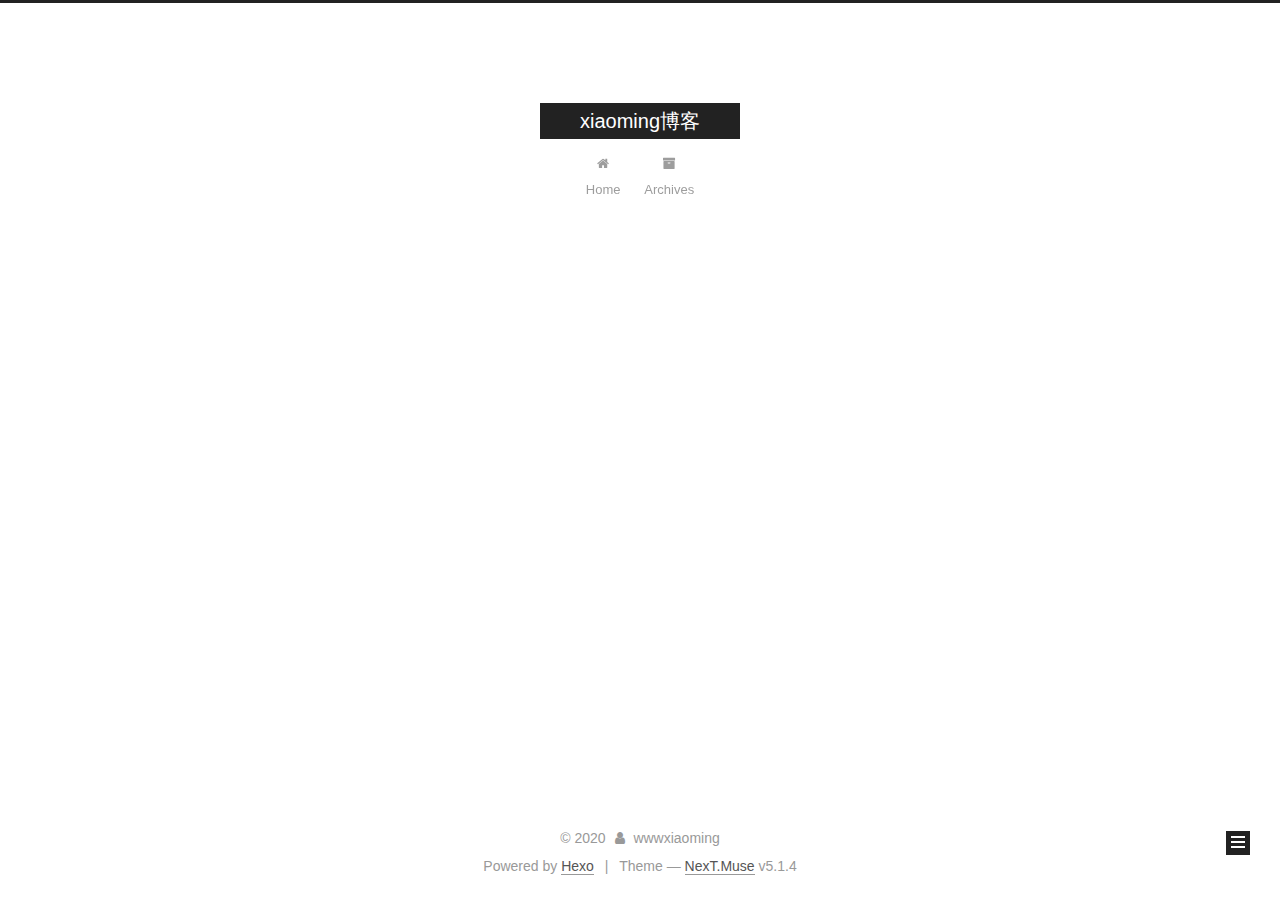
==== commit d42f34bb: "Site updated: 2020-03-22 15:50:52" ====
--- a/archives/index.html
+++ b/archives/index.html
@@ -261,7 +261,7 @@
 
       <div class="post-meta">
         <time class="post-time" itemprop="dateCreated"
-              datetime="2020-03-22T14:32:28+08:00"
+              datetime="2020-03-22T15:50:42+08:00"
               content="2020-03-22" >
           03-22
         </time>
--- a/css/main.css
+++ b/css/main.css
@@ -1822,7 +1822,7 @@
   width: 4px;
   height: 4px;
   border-radius: 50%;
-  background: #ffc649;
+  background: #ffc2e9;
 }
 .links-of-blogroll {
   font-size: 13px;
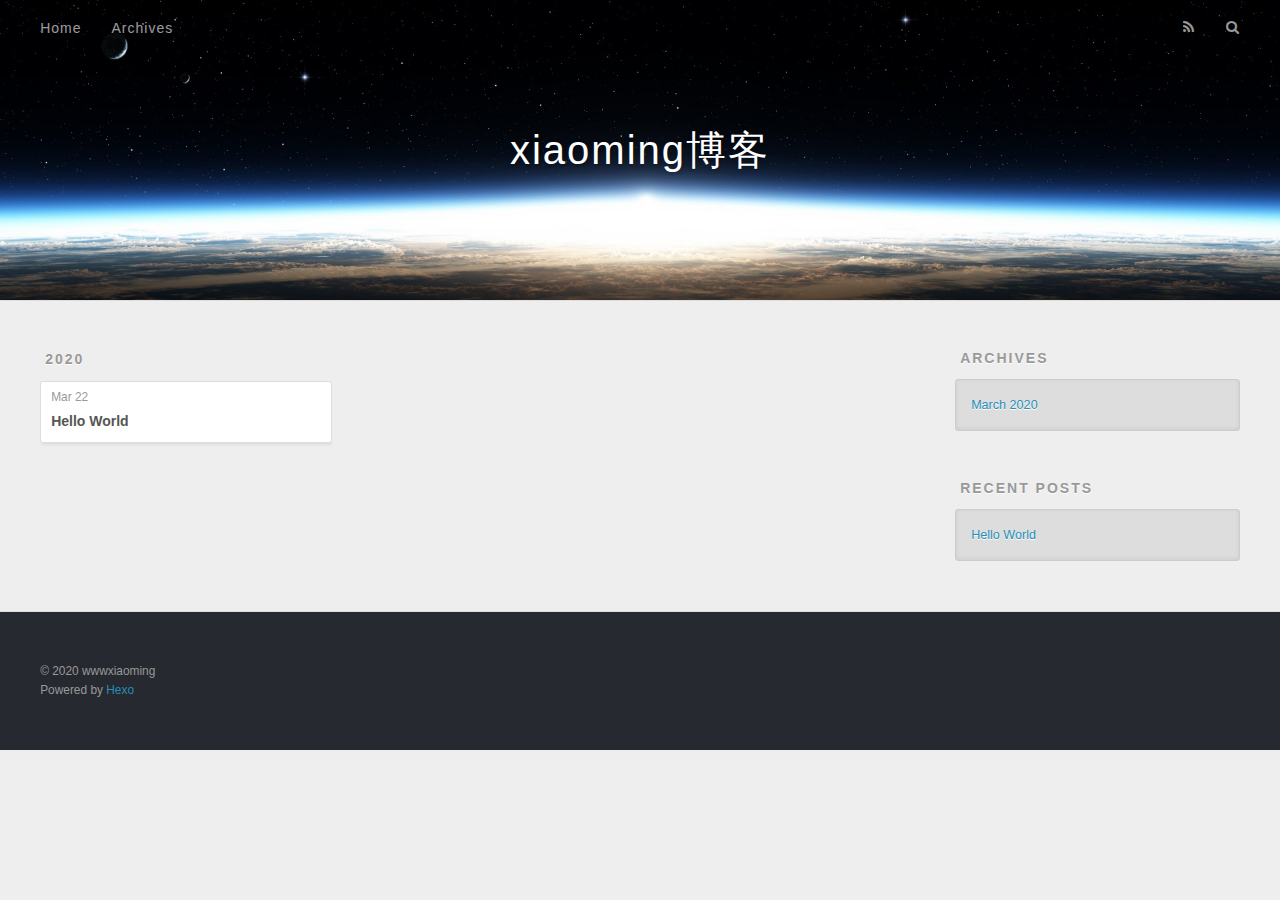
==== commit bbe51db3: "Site updated: 2020-03-22 15:53:57" ====
--- a/archives/index.html
+++ b/archives/index.html
@@ -1,551 +1,178 @@
 <!DOCTYPE html>
-
-
+<html>
+<head>
+  <meta charset="utf-8">
+  
 
   
-
-
-<html class="theme-next muse use-motion" lang="en">
-<head>
-  <meta charset="UTF-8"/>
-<meta http-equiv="X-UA-Compatible" content="IE=edge" />
-<meta name="viewport" content="width=device-width, initial-scale=1, maximum-scale=1"/>
-<meta name="theme-color" content="#222">
-
-
-
-
-
-
-
-
-
-<meta http-equiv="Cache-Control" content="no-transform" />
-<meta http-equiv="Cache-Control" content="no-siteapp" />
-
-
-
-
-
-
-
-
-
-
-
-
-
-
-
-
-  
-  
-  <link href="/lib/fancybox/source/jquery.fancybox.css?v=2.1.5" rel="stylesheet" type="text/css" />
-
-
-
-
-
-
-
-<link href="/lib/font-awesome/css/font-awesome.min.css?v=4.6.2" rel="stylesheet" type="text/css" />
-
-<link href="/css/main.css?v=5.1.4" rel="stylesheet" type="text/css" />
-
-
-  <link rel="apple-touch-icon" sizes="180x180" href="/images/apple-touch-icon-next.png?v=5.1.4">
-
-
-  <link rel="icon" type="image/png" sizes="32x32" href="/images/favicon-32x32-next.png?v=5.1.4">
-
-
-  <link rel="icon" type="image/png" sizes="16x16" href="/images/favicon-16x16-next.png?v=5.1.4">
-
-
-  <link rel="mask-icon" href="/images/logo.svg?v=5.1.4" color="#222">
-
-
-
-
-
-  <meta name="keywords" content="Hexo, NexT" />
-
-
-
-
-
-
-
-
-
-
-<meta property="og:type" content="website">
+  <title>Archives | xiaoming博客</title>
+  <meta name="viewport" content="width=device-width, initial-scale=1, maximum-scale=1">
+  <meta property="og:type" content="website">
 <meta property="og:title" content="xiaoming博客">
 <meta property="og:url" content="http://yoursite.com/archives/index.html">
 <meta property="og:site_name" content="xiaoming博客">
 <meta property="og:locale" content="en_US">
 <meta property="article:author" content="wwwxiaoming">
 <meta name="twitter:card" content="summary">
+  
+    <link rel="alternate" href="/atom.xml" title="xiaoming博客" type="application/atom+xml">
+  
+  
+    <link rel="icon" href="/favicon.png">
+  
+  
+    <link href="//fonts.googleapis.com/css?family=Source+Code+Pro" rel="stylesheet" type="text/css">
+  
+  
+<link rel="stylesheet" href="/css/style.css">
+
+<meta name="generator" content="Hexo 4.2.0"></head>
+
+<body>
+  <div id="container">
+    <div id="wrap">
+      <header id="header">
+  <div id="banner"></div>
+  <div id="header-outer" class="outer">
+    <div id="header-title" class="inner">
+      <h1 id="logo-wrap">
+        <a href="/" id="logo">xiaoming博客</a>
+      </h1>
+      
+    </div>
+    <div id="header-inner" class="inner">
+      <nav id="main-nav">
+        <a id="main-nav-toggle" class="nav-icon"></a>
+        
+          <a class="main-nav-link" href="/">Home</a>
+        
+          <a class="main-nav-link" href="/archives">Archives</a>
+        
+      </nav>
+      <nav id="sub-nav">
+        
+          <a id="nav-rss-link" class="nav-icon" href="/atom.xml" title="RSS Feed"></a>
+        
+        <a id="nav-search-btn" class="nav-icon" title="Search"></a>
+      </nav>
+      <div id="search-form-wrap">
+        <form action="//google.com/search" method="get" accept-charset="UTF-8" class="search-form"><input type="search" name="q" class="search-form-input" placeholder="Search"><button type="submit" class="search-form-submit">&#xF002;</button><input type="hidden" name="sitesearch" value="http://yoursite.com"></form>
+      </div>
+    </div>
+  </div>
+</header>
+      <div class="outer">
+        <section id="main">
+  
+  
+    
+    
+      
+      
+      <section class="archives-wrap">
+        <div class="archive-year-wrap">
+          <a href="/archives/2020" class="archive-year">2020</a>
+        </div>
+        <div class="archives">
+    
+    <article class="archive-article archive-type-post">
+  <div class="archive-article-inner">
+    <header class="archive-article-header">
+      <a href="/2020/03/22/hello-world/" class="archive-article-date">
+  <time datetime="2020-03-22T07:50:42.232Z" itemprop="datePublished">Mar 22</time>
+</a>
+      
+  
+    <h1 itemprop="name">
+      <a class="archive-article-title" href="/2020/03/22/hello-world/">Hello World</a>
+    </h1>
+  
+
+    </header>
+  </div>
+</article>
+  
+  
+    </div></section>
+  
 
 
+</section>
+        
+          <aside id="sidebar">
+  
+    
 
-<script type="text/javascript" id="hexo.configurations">
-  var NexT = window.NexT || {};
-  var CONFIG = {
-    root: '/',
-    scheme: 'Muse',
-    version: '5.1.4',
-    sidebar: {"position":"left","display":"post","offset":12,"b2t":false,"scrollpercent":false,"onmobile":false},
-    fancybox: true,
-    tabs: true,
-    motion: {"enable":true,"async":false,"transition":{"post_block":"fadeIn","post_header":"slideDownIn","post_body":"slideDownIn","coll_header":"slideLeftIn","sidebar":"slideUpIn"}},
-    duoshuo: {
-      userId: '0',
-      author: 'Author'
-    },
-    algolia: {
-      applicationID: '',
-      apiKey: '',
-      indexName: '',
-      hits: {"per_page":10},
-      labels: {"input_placeholder":"Search for Posts","hits_empty":"We didn't find any results for the search: ${query}","hits_stats":"${hits} results found in ${time} ms"}
-    }
-  };
-</script>
+  
+    
+
+  
+    
+  
+    
+  <div class="widget-wrap">
+    <h3 class="widget-title">Archives</h3>
+    <div class="widget">
+      <ul class="archive-list"><li class="archive-list-item"><a class="archive-list-link" href="/archives/2020/03/">March 2020</a></li></ul>
+    </div>
+  </div>
 
 
+  
+    
+  <div class="widget-wrap">
+    <h3 class="widget-title">Recent Posts</h3>
+    <div class="widget">
+      <ul>
+        
+          <li>
+            <a href="/2020/03/22/hello-world/">Hello World</a>
+          </li>
+        
+      </ul>
+    </div>
+  </div>
 
-  <link rel="canonical" href="http://yoursite.com/archives/"/>
+  
+</aside>
+        
+      </div>
+      <footer id="footer">
+  
+  <div class="outer">
+    <div id="footer-info" class="inner">
+      &copy; 2020 wwwxiaoming<br>
+      Powered by <a href="http://hexo.io/" target="_blank">Hexo</a>
+    </div>
+  </div>
+</footer>
+    </div>
+    <nav id="mobile-nav">
+  
+    <a href="/" class="mobile-nav-link">Home</a>
+  
+    <a href="/archives" class="mobile-nav-link">Archives</a>
+  
+</nav>
+    
+
+<script src="//ajax.googleapis.com/ajax/libs/jquery/2.0.3/jquery.min.js"></script>
+
+
+  
+<link rel="stylesheet" href="/fancybox/jquery.fancybox.css">
+
+  
+<script src="/fancybox/jquery.fancybox.pack.js"></script>
 
 
 
 
-
-  <title>Archive | xiaoming博客</title>
-  
+<script src="/js/script.js"></script>
 
 
 
 
-
-
-
-
-<meta name="generator" content="Hexo 4.2.0"></head>
-
-<body itemscope itemtype="http://schema.org/WebPage" lang="en">
-
-  
-  
-    
-  
-
-  <div class="container sidebar-position-left page-archive">
-    <div class="headband"></div>
-
-    <header id="header" class="header" itemscope itemtype="http://schema.org/WPHeader">
-      <div class="header-inner"><div class="site-brand-wrapper">
-  <div class="site-meta ">
-    
-
-    <div class="custom-logo-site-title">
-      <a href="/"  class="brand" rel="start">
-        <span class="logo-line-before"><i></i></span>
-        <span class="site-title">xiaoming博客</span>
-        <span class="logo-line-after"><i></i></span>
-      </a>
-    </div>
-      
-        <p class="site-subtitle"></p>
-      
   </div>
-
-  <div class="site-nav-toggle">
-    <button>
-      <span class="btn-bar"></span>
-      <span class="btn-bar"></span>
-      <span class="btn-bar"></span>
-    </button>
-  </div>
-</div>
-
-<nav class="site-nav">
-  
-
-  
-    <ul id="menu" class="menu">
-      
-        
-        <li class="menu-item menu-item-home">
-          <a href="/%20" rel="section">
-            
-              <i class="menu-item-icon fa fa-fw fa-home"></i> <br />
-            
-            Home
-          </a>
-        </li>
-      
-        
-        <li class="menu-item menu-item-archives">
-          <a href="/archives/%20" rel="section">
-            
-              <i class="menu-item-icon fa fa-fw fa-archive"></i> <br />
-            
-            Archives
-          </a>
-        </li>
-      
-
-      
-    </ul>
-  
-
-  
-</nav>
-
-
-
- </div>
-    </header>
-
-    <main id="main" class="main">
-      <div class="main-inner">
-        <div class="content-wrap">
-          <div id="content" class="content">
-            
-
-  
-  
-  
-  <div class="post-block archive">
-    <div id="posts" class="posts-collapse">
-      <span class="archive-move-on"></span>
-
-      <span class="archive-page-counter">
-        
-        
-        
-          
-        
-        Um..! 1 post. Keep on posting.
-      </span>
-
-      
-
-        
-        
-        
-
-        
-          
-          <div class="collection-title">
-            <h1 class="archive-year" id="archive-year-2020">2020</h1>
-          </div>
-        
-        
-
-        
-
-  <article class="post post-type-normal" itemscope itemtype="http://schema.org/Article">
-    <header class="post-header">
-
-      <h2 class="post-title">
-        
-            <a class="post-title-link" href="/2020/03/22/hello-world/" itemprop="url">
-              
-                <span itemprop="name">Hello World</span>
-              
-            </a>
-        
-      </h2>
-
-      <div class="post-meta">
-        <time class="post-time" itemprop="dateCreated"
-              datetime="2020-03-22T15:50:42+08:00"
-              content="2020-03-22" >
-          03-22
-        </time>
-      </div>
-
-    </header>
-  </article>
-
-
-
-      
-
-    </div>
-  </div>
-  
-  
-  
-
-  
-
-
-
-          </div>
-          
-
-
-          
-
-        </div>
-        
-          
-  
-  <div class="sidebar-toggle">
-    <div class="sidebar-toggle-line-wrap">
-      <span class="sidebar-toggle-line sidebar-toggle-line-first"></span>
-      <span class="sidebar-toggle-line sidebar-toggle-line-middle"></span>
-      <span class="sidebar-toggle-line sidebar-toggle-line-last"></span>
-    </div>
-  </div>
-
-  <aside id="sidebar" class="sidebar">
-    
-    <div class="sidebar-inner">
-
-      
-
-      
-
-      <section class="site-overview-wrap sidebar-panel sidebar-panel-active">
-        <div class="site-overview">
-          <div class="site-author motion-element" itemprop="author" itemscope itemtype="http://schema.org/Person">
-            
-              <p class="site-author-name" itemprop="name">wwwxiaoming</p>
-              <p class="site-description motion-element" itemprop="description"></p>
-          </div>
-
-          <nav class="site-state motion-element">
-
-            
-              <div class="site-state-item site-state-posts">
-              
-                <a href="/archives/%20%7C%7C%20archive">
-              
-                  <span class="site-state-item-count">1</span>
-                  <span class="site-state-item-name">posts</span>
-                </a>
-              </div>
-            
-
-            
-
-            
-
-          </nav>
-
-          
-
-          
-
-          
-          
-
-          
-          
-
-          
-
-        </div>
-      </section>
-
-      
-
-      
-
-    </div>
-  </aside>
-
-
-        
-      </div>
-    </main>
-
-    <footer id="footer" class="footer">
-      <div class="footer-inner">
-        <div class="copyright">&copy; <span itemprop="copyrightYear">2020</span>
-  <span class="with-love">
-    <i class="fa fa-user"></i>
-  </span>
-  <span class="author" itemprop="copyrightHolder">wwwxiaoming</span>
-
-  
-</div>
-
-
-  <div class="powered-by">Powered by <a class="theme-link" target="_blank" href="https://hexo.io">Hexo</a></div>
-
-
-
-  <span class="post-meta-divider">|</span>
-
-
-
-  <div class="theme-info">Theme &mdash; <a class="theme-link" target="_blank" href="https://github.com/iissnan/hexo-theme-next">NexT.Muse</a> v5.1.4</div>
-
-
-
-
-        
-
-
-
-
-
-
-
-        
-      </div>
-    </footer>
-
-    
-      <div class="back-to-top">
-        <i class="fa fa-arrow-up"></i>
-        
-      </div>
-    
-
-    
-
-  </div>
-
-  
-
-<script type="text/javascript">
-  if (Object.prototype.toString.call(window.Promise) !== '[object Function]') {
-    window.Promise = null;
-  }
-</script>
-
-
-
-
-
-
-
-
-
-  
-
-
-
-
-
-
-
-
-
-
-
-
-  
-  
-    <script type="text/javascript" src="/lib/jquery/index.js?v=2.1.3"></script>
-  
-
-  
-  
-    <script type="text/javascript" src="/lib/fastclick/lib/fastclick.min.js?v=1.0.6"></script>
-  
-
-  
-  
-    <script type="text/javascript" src="/lib/jquery_lazyload/jquery.lazyload.js?v=1.9.7"></script>
-  
-
-  
-  
-    <script type="text/javascript" src="/lib/velocity/velocity.min.js?v=1.2.1"></script>
-  
-
-  
-  
-    <script type="text/javascript" src="/lib/velocity/velocity.ui.min.js?v=1.2.1"></script>
-  
-
-  
-  
-    <script type="text/javascript" src="/lib/fancybox/source/jquery.fancybox.pack.js?v=2.1.5"></script>
-  
-
-
-  
-
-
-  <script type="text/javascript" src="/js/src/utils.js?v=5.1.4"></script>
-
-  <script type="text/javascript" src="/js/src/motion.js?v=5.1.4"></script>
-
-
-
-  
-  
-
-  
-
-  
-
-
-  <script type="text/javascript" src="/js/src/bootstrap.js?v=5.1.4"></script>
-
-
-
-  
-
-
-  
-
-
-
-
-	
-
-
-
-
-
-  
-
-
-
-
-
-  
-
-
-
-
-
-
-
-
-
-
-
-
-  
-
-
-
-
-
-  
-
-  
-
-  
-
-  
-  
-
-  
-
-  
-
-  
-
 </body>
-</html>
+</html>--- a/css/style.css
+++ b/css/style.css
@@ -0,0 +1,1374 @@
+body {
+  width: 100%;
+}
+body:before,
+body:after {
+  content: "";
+  display: table;
+}
+body:after {
+  clear: both;
+}
+html,
+body,
+div,
+span,
+applet,
+object,
+iframe,
+h1,
+h2,
+h3,
+h4,
+h5,
+h6,
+p,
+blockquote,
+pre,
+a,
+abbr,
+acronym,
+address,
+big,
+cite,
+code,
+del,
+dfn,
+em,
+img,
+ins,
+kbd,
+q,
+s,
+samp,
+small,
+strike,
+strong,
+sub,
+sup,
+tt,
+var,
+dl,
+dt,
+dd,
+ol,
+ul,
+li,
+fieldset,
+form,
+label,
+legend,
+table,
+caption,
+tbody,
+tfoot,
+thead,
+tr,
+th,
+td {
+  margin: 0;
+  padding: 0;
+  border: 0;
+  outline: 0;
+  font-weight: inherit;
+  font-style: inherit;
+  font-family: inherit;
+  font-size: 100%;
+  vertical-align: baseline;
+}
+body {
+  line-height: 1;
+  color: #000;
+  background: #fff;
+}
+ol,
+ul {
+  list-style: none;
+}
+table {
+  border-collapse: separate;
+  border-spacing: 0;
+  vertical-align: middle;
+}
+caption,
+th,
+td {
+  text-align: left;
+  font-weight: normal;
+  vertical-align: middle;
+}
+a img {
+  border: none;
+}
+input,
+button {
+  margin: 0;
+  padding: 0;
+}
+input::-moz-focus-inner,
+button::-moz-focus-inner {
+  border: 0;
+  padding: 0;
+}
+@font-face {
+  font-family: FontAwesome;
+  font-style: normal;
+  font-weight: normal;
+  src: url("fonts/fontawesome-webfont.eot?v=#4.0.3");
+  src: url("fonts/fontawesome-webfont.eot?#iefix&v=#4.0.3") format("embedded-opentype"), url("fonts/fontawesome-webfont.woff?v=#4.0.3") format("woff"), url("fonts/fontawesome-webfont.ttf?v=#4.0.3") format("truetype"), url("fonts/fontawesome-webfont.svg#fontawesomeregular?v=#4.0.3") format("svg");
+}
+html,
+body,
+#container {
+  height: 100%;
+}
+body {
+  background: #eee;
+  font: 14px -apple-system, BlinkMacSystemFont, "Segoe UI", "Roboto", "Oxygen", "Ubuntu", "Cantarell", "Fira Sans", "Droid Sans", "Helvetica Neue", sans-serif;
+  -webkit-text-size-adjust: 100%;
+}
+.outer {
+  max-width: 1220px;
+  margin: 0 auto;
+  padding: 0 20px;
+}
+.outer:before,
+.outer:after {
+  content: "";
+  display: table;
+}
+.outer:after {
+  clear: both;
+}
+.inner {
+  display: inline;
+  float: left;
+  width: 98.33333333333333%;
+  margin: 0 0.833333333333333%;
+}
+.left,
+.alignleft {
+  float: left;
+}
+.right,
+.alignright {
+  float: right;
+}
+.clear {
+  clear: both;
+}
+#container {
+  position: relative;
+}
+.mobile-nav-on {
+  overflow: hidden;
+}
+#wrap {
+  height: 100%;
+  width: 100%;
+  position: absolute;
+  top: 0;
+  left: 0;
+  -webkit-transition: 0.2s ease-out;
+  -moz-transition: 0.2s ease-out;
+  -ms-transition: 0.2s ease-out;
+  transition: 0.2s ease-out;
+  z-index: 1;
+  background: #eee;
+}
+.mobile-nav-on #wrap {
+  left: 280px;
+}
+@media screen and (min-width: 768px) {
+  #main {
+    display: inline;
+    float: left;
+    width: 73.33333333333333%;
+    margin: 0 0.833333333333333%;
+  }
+}
+.article-date,
+.article-category-link,
+.archive-year,
+.widget-title {
+  text-decoration: none;
+  text-transform: uppercase;
+  letter-spacing: 2px;
+  color: #999;
+  margin-bottom: 1em;
+  margin-left: 5px;
+  line-height: 1em;
+  text-shadow: 0 1px #fff;
+  font-weight: bold;
+}
+.article-inner,
+.archive-article-inner {
+  background: #fff;
+  -webkit-box-shadow: 1px 2px 3px #ddd;
+  box-shadow: 1px 2px 3px #ddd;
+  border: 1px solid #ddd;
+  border-radius: 3px;
+}
+.article-entry h1,
+.widget h1 {
+  font-size: 2em;
+}
+.article-entry h2,
+.widget h2 {
+  font-size: 1.5em;
+}
+.article-entry h3,
+.widget h3 {
+  font-size: 1.3em;
+}
+.article-entry h4,
+.widget h4 {
+  font-size: 1.2em;
+}
+.article-entry h5,
+.widget h5 {
+  font-size: 1em;
+}
+.article-entry h6,
+.widget h6 {
+  font-size: 1em;
+  color: #999;
+}
+.article-entry hr,
+.widget hr {
+  border: 1px dashed #ddd;
+}
+.article-entry strong,
+.widget strong {
+  font-weight: bold;
+}
+.article-entry em,
+.widget em,
+.article-entry cite,
+.widget cite {
+  font-style: italic;
+}
+.article-entry sup,
+.widget sup,
+.article-entry sub,
+.widget sub {
+  font-size: 0.75em;
+  line-height: 0;
+  position: relative;
+  vertical-align: baseline;
+}
+.article-entry sup,
+.widget sup {
+  top: -0.5em;
+}
+.article-entry sub,
+.widget sub {
+  bottom: -0.2em;
+}
+.article-entry small,
+.widget small {
+  font-size: 0.85em;
+}
+.article-entry acronym,
+.widget acronym,
+.article-entry abbr,
+.widget abbr {
+  border-bottom: 1px dotted;
+}
+.article-entry ul,
+.widget ul,
+.article-entry ol,
+.widget ol,
+.article-entry dl,
+.widget dl {
+  margin: 0 20px;
+  line-height: 1.6em;
+}
+.article-entry ul ul,
+.widget ul ul,
+.article-entry ol ul,
+.widget ol ul,
+.article-entry ul ol,
+.widget ul ol,
+.article-entry ol ol,
+.widget ol ol {
+  margin-top: 0;
+  margin-bottom: 0;
+}
+.article-entry ul,
+.widget ul {
+  list-style: disc;
+}
+.article-entry ol,
+.widget ol {
+  list-style: decimal;
+}
+.article-entry dt,
+.widget dt {
+  font-weight: bold;
+}
+#header {
+  height: 300px;
+  position: relative;
+  border-bottom: 1px solid #ddd;
+}
+#header:before,
+#header:after {
+  content: "";
+  position: absolute;
+  left: 0;
+  right: 0;
+  height: 40px;
+}
+#header:before {
+  top: 0;
+  background: -webkit-linear-gradient(rgba(0,0,0,0.2), transparent);
+  background: -moz-linear-gradient(rgba(0,0,0,0.2), transparent);
+  background: -ms-linear-gradient(rgba(0,0,0,0.2), transparent);
+  background: linear-gradient(rgba(0,0,0,0.2), transparent);
+}
+#header:after {
+  bottom: 0;
+  background: -webkit-linear-gradient(transparent, rgba(0,0,0,0.2));
+  background: -moz-linear-gradient(transparent, rgba(0,0,0,0.2));
+  background: -ms-linear-gradient(transparent, rgba(0,0,0,0.2));
+  background: linear-gradient(transparent, rgba(0,0,0,0.2));
+}
+#header-outer {
+  height: 100%;
+  position: relative;
+}
+#header-inner {
+  position: relative;
+  overflow: hidden;
+}
+#banner {
+  position: absolute;
+  top: 0;
+  left: 0;
+  width: 100%;
+  height: 100%;
+  background: url("images/banner.jpg") center #000;
+  -webkit-background-size: cover;
+  -moz-background-size: cover;
+  background-size: cover;
+  z-index: -1;
+}
+#header-title {
+  text-align: center;
+  height: 40px;
+  position: absolute;
+  top: 50%;
+  left: 0;
+  margin-top: -20px;
+}
+#logo,
+#subtitle {
+  text-decoration: none;
+  color: #fff;
+  font-weight: 300;
+  text-shadow: 0 1px 4px rgba(0,0,0,0.3);
+}
+#logo {
+  font-size: 40px;
+  line-height: 40px;
+  letter-spacing: 2px;
+}
+#subtitle {
+  font-size: 16px;
+  line-height: 16px;
+  letter-spacing: 1px;
+}
+#subtitle-wrap {
+  margin-top: 16px;
+}
+#main-nav {
+  float: left;
+  margin-left: -15px;
+}
+.nav-icon,
+.main-nav-link {
+  float: left;
+  color: #fff;
+  opacity: 0.6;
+  text-decoration: none;
+  text-shadow: 0 1px rgba(0,0,0,0.2);
+  -webkit-transition: opacity 0.2s;
+  -moz-transition: opacity 0.2s;
+  -ms-transition: opacity 0.2s;
+  transition: opacity 0.2s;
+  display: block;
+  padding: 20px 15px;
+}
+.nav-icon:hover,
+.main-nav-link:hover {
+  opacity: 1;
+}
+.nav-icon {
+  font-family: FontAwesome;
+  text-align: center;
+  font-size: 14px;
+  width: 14px;
+  height: 14px;
+  padding: 20px 15px;
+  position: relative;
+  cursor: pointer;
+}
+.main-nav-link {
+  font-weight: 300;
+  letter-spacing: 1px;
+}
+@media screen and (max-width: 479px) {
+  .main-nav-link {
+    display: none;
+  }
+}
+#main-nav-toggle {
+  display: none;
+}
+#main-nav-toggle:before {
+  content: "\f0c9";
+}
+@media screen and (max-width: 479px) {
+  #main-nav-toggle {
+    display: block;
+  }
+}
+#sub-nav {
+  float: right;
+  margin-right: -15px;
+}
+#nav-rss-link:before {
+  content: "\f09e";
+}
+#nav-search-btn:before {
+  content: "\f002";
+}
+#search-form-wrap {
+  position: absolute;
+  top: 15px;
+  width: 150px;
+  height: 30px;
+  right: -150px;
+  opacity: 0;
+  -webkit-transition: 0.2s ease-out;
+  -moz-transition: 0.2s ease-out;
+  -ms-transition: 0.2s ease-out;
+  transition: 0.2s ease-out;
+}
+#search-form-wrap.on {
+  opacity: 1;
+  right: 0;
+}
+@media screen and (max-width: 479px) {
+  #search-form-wrap {
+    width: 100%;
+    right: -100%;
+  }
+}
+.search-form {
+  position: absolute;
+  top: 0;
+  left: 0;
+  right: 0;
+  background: #fff;
+  padding: 5px 15px;
+  border-radius: 15px;
+  -webkit-box-shadow: 0 0 10px rgba(0,0,0,0.3);
+  box-shadow: 0 0 10px rgba(0,0,0,0.3);
+}
+.search-form-input {
+  border: none;
+  background: none;
+  color: #555;
+  width: 100%;
+  font: 13px -apple-system, BlinkMacSystemFont, "Segoe UI", "Roboto", "Oxygen", "Ubuntu", "Cantarell", "Fira Sans", "Droid Sans", "Helvetica Neue", sans-serif;
+  outline: none;
+}
+.search-form-input::-webkit-search-results-decoration,
+.search-form-input::-webkit-search-cancel-button {
+  -webkit-appearance: none;
+}
+.search-form-submit {
+  position: absolute;
+  top: 50%;
+  right: 10px;
+  margin-top: -7px;
+  font: 13px FontAwesome;
+  border: none;
+  background: none;
+  color: #bbb;
+  cursor: pointer;
+}
+.search-form-submit:hover,
+.search-form-submit:focus {
+  color: #777;
+}
+.article {
+  margin: 50px 0;
+}
+.article-inner {
+  overflow: hidden;
+}
+.article-meta:before,
+.article-meta:after {
+  content: "";
+  display: table;
+}
+.article-meta:after {
+  clear: both;
+}
+.article-date {
+  float: left;
+}
+.article-category {
+  float: left;
+  line-height: 1em;
+  color: #ccc;
+  text-shadow: 0 1px #fff;
+  margin-left: 8px;
+}
+.article-category:before {
+  content: "\2022";
+}
+.article-category-link {
+  margin: 0 12px 1em;
+}
+.article-header {
+  padding: 20px 20px 0;
+}
+.article-title {
+  text-decoration: none;
+  font-size: 2em;
+  font-weight: bold;
+  color: #555;
+  line-height: 1.1em;
+  -webkit-transition: color 0.2s;
+  -moz-transition: color 0.2s;
+  -ms-transition: color 0.2s;
+  transition: color 0.2s;
+}
+a.article-title:hover {
+  color: #258fb8;
+}
+.article-entry {
+  color: #555;
+  padding: 0 20px;
+}
+.article-entry:before,
+.article-entry:after {
+  content: "";
+  display: table;
+}
+.article-entry:after {
+  clear: both;
+}
+.article-entry p,
+.article-entry table {
+  line-height: 1.6em;
+  margin: 1.6em 0;
+}
+.article-entry h1,
+.article-entry h2,
+.article-entry h3,
+.article-entry h4,
+.article-entry h5,
+.article-entry h6 {
+  font-weight: bold;
+}
+.article-entry h1,
+.article-entry h2,
+.article-entry h3,
+.article-entry h4,
+.article-entry h5,
+.article-entry h6 {
+  line-height: 1.1em;
+  margin: 1.1em 0;
+}
+.article-entry a {
+  color: #258fb8;
+  text-decoration: none;
+}
+.article-entry a:hover {
+  text-decoration: underline;
+}
+.article-entry ul,
+.article-entry ol,
+.article-entry dl {
+  margin-top: 1.6em;
+  margin-bottom: 1.6em;
+}
+.article-entry img,
+.article-entry video {
+  max-width: 100%;
+  height: auto;
+  display: block;
+  margin: auto;
+}
+.article-entry iframe {
+  border: none;
+}
+.article-entry table {
+  width: 100%;
+  border-collapse: collapse;
+  border-spacing: 0;
+}
+.article-entry th {
+  font-weight: bold;
+  border-bottom: 3px solid #ddd;
+  padding-bottom: 0.5em;
+}
+.article-entry td {
+  border-bottom: 1px solid #ddd;
+  padding: 10px 0;
+}
+.article-entry blockquote {
+  font-family: Georgia, "Times New Roman", serif;
+  font-size: 1.4em;
+  margin: 1.6em 20px;
+  text-align: center;
+}
+.article-entry blockquote footer {
+  font-size: 14px;
+  margin: 1.6em 0;
+  font-family: -apple-system, BlinkMacSystemFont, "Segoe UI", "Roboto", "Oxygen", "Ubuntu", "Cantarell", "Fira Sans", "Droid Sans", "Helvetica Neue", sans-serif;
+}
+.article-entry blockquote footer cite:before {
+  content: "—";
+  padding: 0 0.5em;
+}
+.article-entry .pullquote {
+  text-align: left;
+  width: 45%;
+  margin: 0;
+}
+.article-entry .pullquote.left {
+  margin-left: 0.5em;
+  margin-right: 1em;
+}
+.article-entry .pullquote.right {
+  margin-right: 0.5em;
+  margin-left: 1em;
+}
+.article-entry .caption {
+  color: #999;
+  display: block;
+  font-size: 0.9em;
+  margin-top: 0.5em;
+  position: relative;
+  text-align: center;
+}
+.article-entry .video-container {
+  position: relative;
+  padding-top: 56.25%;
+  height: 0;
+  overflow: hidden;
+}
+.article-entry .video-container iframe,
+.article-entry .video-container object,
+.article-entry .video-container embed {
+  position: absolute;
+  top: 0;
+  left: 0;
+  width: 100%;
+  height: 100%;
+  margin-top: 0;
+}
+.article-more-link a {
+  display: inline-block;
+  line-height: 1em;
+  padding: 6px 15px;
+  border-radius: 15px;
+  background: #eee;
+  color: #999;
+  text-shadow: 0 1px #fff;
+  text-decoration: none;
+}
+.article-more-link a:hover {
+  background: #258fb8;
+  color: #fff;
+  text-decoration: none;
+  text-shadow: 0 1px #1e7293;
+}
+.article-footer {
+  font-size: 0.85em;
+  line-height: 1.6em;
+  border-top: 1px solid #ddd;
+  padding-top: 1.6em;
+  margin: 0 20px 20px;
+}
+.article-footer:before,
+.article-footer:after {
+  content: "";
+  display: table;
+}
+.article-footer:after {
+  clear: both;
+}
+.article-footer a {
+  color: #999;
+  text-decoration: none;
+}
+.article-footer a:hover {
+  color: #555;
+}
+.article-tag-list-item {
+  float: left;
+  margin-right: 10px;
+}
+.article-tag-list-link:before {
+  content: "#";
+}
+.article-comment-link {
+  float: right;
+}
+.article-comment-link:before {
+  content: "\f075";
+  font-family: FontAwesome;
+  padding-right: 8px;
+}
+.article-share-link {
+  cursor: pointer;
+  float: right;
+  margin-left: 20px;
+}
+.article-share-link:before {
+  content: "\f064";
+  font-family: FontAwesome;
+  padding-right: 6px;
+}
+#article-nav {
+  position: relative;
+}
+#article-nav:before,
+#article-nav:after {
+  content: "";
+  display: table;
+}
+#article-nav:after {
+  clear: both;
+}
+@media screen and (min-width: 768px) {
+  #article-nav {
+    margin: 50px 0;
+  }
+  #article-nav:before {
+    width: 8px;
+    height: 8px;
+    position: absolute;
+    top: 50%;
+    left: 50%;
+    margin-top: -4px;
+    margin-left: -4px;
+    content: "";
+    border-radius: 50%;
+    background: #ddd;
+    -webkit-box-shadow: 0 1px 2px #fff;
+    box-shadow: 0 1px 2px #fff;
+  }
+}
+.article-nav-link-wrap {
+  text-decoration: none;
+  text-shadow: 0 1px #fff;
+  color: #999;
+  -webkit-box-sizing: border-box;
+  -moz-box-sizing: border-box;
+  box-sizing: border-box;
+  margin-top: 50px;
+  text-align: center;
+  display: block;
+}
+.article-nav-link-wrap:hover {
+  color: #555;
+}
+@media screen and (min-width: 768px) {
+  .article-nav-link-wrap {
+    width: 50%;
+    margin-top: 0;
+  }
+}
+@media screen and (min-width: 768px) {
+  #article-nav-newer {
+    float: left;
+    text-align: right;
+    padding-right: 20px;
+  }
+}
+@media screen and (min-width: 768px) {
+  #article-nav-older {
+    float: right;
+    text-align: left;
+    padding-left: 20px;
+  }
+}
+.article-nav-caption {
+  text-transform: uppercase;
+  letter-spacing: 2px;
+  color: #ddd;
+  line-height: 1em;
+  font-weight: bold;
+}
+#article-nav-newer .article-nav-caption {
+  margin-right: -2px;
+}
+.article-nav-title {
+  font-size: 0.85em;
+  line-height: 1.6em;
+  margin-top: 0.5em;
+}
+.article-share-box {
+  position: absolute;
+  display: none;
+  background: #fff;
+  -webkit-box-shadow: 1px 2px 10px rgba(0,0,0,0.2);
+  box-shadow: 1px 2px 10px rgba(0,0,0,0.2);
+  border-radius: 3px;
+  margin-left: -145px;
+  overflow: hidden;
+  z-index: 1;
+}
+.article-share-box.on {
+  display: block;
+}
+.article-share-input {
+  width: 100%;
+  background: none;
+  -webkit-box-sizing: border-box;
+  -moz-box-sizing: border-box;
+  box-sizing: border-box;
+  font: 14px -apple-system, BlinkMacSystemFont, "Segoe UI", "Roboto", "Oxygen", "Ubuntu", "Cantarell", "Fira Sans", "Droid Sans", "Helvetica Neue", sans-serif;
+  padding: 0 15px;
+  color: #555;
+  outline: none;
+  border: 1px solid #ddd;
+  border-radius: 3px 3px 0 0;
+  height: 36px;
+  line-height: 36px;
+}
+.article-share-links {
+  background: #eee;
+}
+.article-share-links:before,
+.article-share-links:after {
+  content: "";
+  display: table;
+}
+.article-share-links:after {
+  clear: both;
+}
+.article-share-twitter,
+.article-share-facebook,
+.article-share-pinterest,
+.article-share-google {
+  width: 50px;
+  height: 36px;
+  display: block;
+  float: left;
+  position: relative;
+  color: #999;
+  text-shadow: 0 1px #fff;
+}
+.article-share-twitter:before,
+.article-share-facebook:before,
+.article-share-pinterest:before,
+.article-share-google:before {
+  font-size: 20px;
+  font-family: FontAwesome;
+  width: 20px;
+  height: 20px;
+  position: absolute;
+  top: 50%;
+  left: 50%;
+  margin-top: -10px;
+  margin-left: -10px;
+  text-align: center;
+}
+.article-share-twitter:hover,
+.article-share-facebook:hover,
+.article-share-pinterest:hover,
+.article-share-google:hover {
+  color: #fff;
+}
+.article-share-twitter:before {
+  content: "\f099";
+}
+.article-share-twitter:hover {
+  background: #00aced;
+  text-shadow: 0 1px #008abe;
+}
+.article-share-facebook:before {
+  content: "\f09a";
+}
+.article-share-facebook:hover {
+  background: #3b5998;
+  text-shadow: 0 1px #2f477a;
+}
+.article-share-pinterest:before {
+  content: "\f0d2";
+}
+.article-share-pinterest:hover {
+  background: #cb2027;
+  text-shadow: 0 1px #a21a1f;
+}
+.article-share-google:before {
+  content: "\f0d5";
+}
+.article-share-google:hover {
+  background: #dd4b39;
+  text-shadow: 0 1px #be3221;
+}
+.article-gallery {
+  background: #000;
+  position: relative;
+}
+.article-gallery-photos {
+  position: relative;
+  overflow: hidden;
+}
+.article-gallery-img {
+  display: none;
+  max-width: 100%;
+}
+.article-gallery-img:first-child {
+  display: block;
+}
+.article-gallery-img.loaded {
+  position: absolute;
+  display: block;
+}
+.article-gallery-img img {
+  display: block;
+  max-width: 100%;
+  margin: 0 auto;
+}
+#comments {
+  background: #fff;
+  -webkit-box-shadow: 1px 2px 3px #ddd;
+  box-shadow: 1px 2px 3px #ddd;
+  padding: 20px;
+  border: 1px solid #ddd;
+  border-radius: 3px;
+  margin: 50px 0;
+}
+#comments a {
+  color: #258fb8;
+}
+.archives-wrap {
+  margin: 50px 0;
+}
+.archives:before,
+.archives:after {
+  content: "";
+  display: table;
+}
+.archives:after {
+  clear: both;
+}
+.archive-year-wrap {
+  margin-bottom: 1em;
+}
+.archives {
+  -webkit-column-gap: 10px;
+  -moz-column-gap: 10px;
+  column-gap: 10px;
+}
+@media screen and (min-width: 480px) and (max-width: 767px) {
+  .archives {
+    -webkit-column-count: 2;
+    -moz-column-count: 2;
+    column-count: 2;
+  }
+}
+@media screen and (min-width: 768px) {
+  .archives {
+    -webkit-column-count: 3;
+    -moz-column-count: 3;
+    column-count: 3;
+  }
+}
+.archive-article {
+  -webkit-column-break-inside: avoid;
+  page-break-inside: avoid;
+  overflow: hidden;
+  break-inside: avoid-column;
+}
+.archive-article-inner {
+  padding: 10px;
+  margin-bottom: 15px;
+}
+.archive-article-title {
+  text-decoration: none;
+  font-weight: bold;
+  color: #555;
+  -webkit-transition: color 0.2s;
+  -moz-transition: color 0.2s;
+  -ms-transition: color 0.2s;
+  transition: color 0.2s;
+  line-height: 1.6em;
+}
+.archive-article-title:hover {
+  color: #258fb8;
+}
+.archive-article-footer {
+  margin-top: 1em;
+}
+.archive-article-date {
+  color: #999;
+  text-decoration: none;
+  font-size: 0.85em;
+  line-height: 1em;
+  margin-bottom: 0.5em;
+  display: block;
+}
+#page-nav {
+  margin: 50px auto;
+  background: #fff;
+  -webkit-box-shadow: 1px 2px 3px #ddd;
+  box-shadow: 1px 2px 3px #ddd;
+  border: 1px solid #ddd;
+  border-radius: 3px;
+  text-align: center;
+  color: #999;
+  overflow: hidden;
+}
+#page-nav:before,
+#page-nav:after {
+  content: "";
+  display: table;
+}
+#page-nav:after {
+  clear: both;
+}
+#page-nav a,
+#page-nav span {
+  padding: 10px 20px;
+  line-height: 1;
+  height: 2ex;
+}
+#page-nav a {
+  color: #999;
+  text-decoration: none;
+}
+#page-nav a:hover {
+  background: #999;
+  color: #fff;
+}
+#page-nav .prev {
+  float: left;
+}
+#page-nav .next {
+  float: right;
+}
+#page-nav .page-number {
+  display: inline-block;
+}
+@media screen and (max-width: 479px) {
+  #page-nav .page-number {
+    display: none;
+  }
+}
+#page-nav .current {
+  color: #555;
+  font-weight: bold;
+}
+#page-nav .space {
+  color: #ddd;
+}
+#footer {
+  background: #262a30;
+  padding: 50px 0;
+  border-top: 1px solid #ddd;
+  color: #999;
+}
+#footer a {
+  color: #258fb8;
+  text-decoration: none;
+}
+#footer a:hover {
+  text-decoration: underline;
+}
+#footer-info {
+  line-height: 1.6em;
+  font-size: 0.85em;
+}
+.article-entry pre,
+.article-entry .highlight {
+  background: #2d2d2d;
+  margin: 0 -20px;
+  padding: 15px 20px;
+  border-style: solid;
+  border-color: #ddd;
+  border-width: 1px 0;
+  overflow: auto;
+  color: #ccc;
+  line-height: 22.400000000000002px;
+}
+.article-entry .highlight .gutter pre,
+.article-entry .gist .gist-file .gist-data .line-numbers {
+  color: #666;
+  font-size: 0.85em;
+}
+.article-entry pre,
+.article-entry code {
+  font-family: "Source Code Pro", Consolas, Monaco, Menlo, Consolas, monospace;
+}
+.article-entry code {
+  background: #eee;
+  text-shadow: 0 1px #fff;
+  padding: 0 0.3em;
+}
+.article-entry pre code {
+  background: none;
+  text-shadow: none;
+  padding: 0;
+}
+.article-entry .highlight pre {
+  border: none;
+  margin: 0;
+  padding: 0;
+}
+.article-entry .highlight table {
+  margin: 0;
+  width: auto;
+}
+.article-entry .highlight td {
+  border: none;
+  padding: 0;
+}
+.article-entry .highlight figcaption {
+  font-size: 0.85em;
+  color: #999;
+  line-height: 1em;
+  margin-bottom: 1em;
+}
+.article-entry .highlight figcaption:before,
+.article-entry .highlight figcaption:after {
+  content: "";
+  display: table;
+}
+.article-entry .highlight figcaption:after {
+  clear: both;
+}
+.article-entry .highlight figcaption a {
+  float: right;
+}
+.article-entry .highlight .gutter pre {
+  text-align: right;
+  padding-right: 20px;
+}
+.article-entry .highlight .line {
+  height: 22.400000000000002px;
+}
+.article-entry .highlight .line.marked {
+  background: #515151;
+}
+.article-entry .gist {
+  margin: 0 -20px;
+  border-style: solid;
+  border-color: #ddd;
+  border-width: 1px 0;
+  background: #2d2d2d;
+  padding: 15px 20px 15px 0;
+}
+.article-entry .gist .gist-file {
+  border: none;
+  font-family: "Source Code Pro", Consolas, Monaco, Menlo, Consolas, monospace;
+  margin: 0;
+}
+.article-entry .gist .gist-file .gist-data {
+  background: none;
+  border: none;
+}
+.article-entry .gist .gist-file .gist-data .line-numbers {
+  background: none;
+  border: none;
+  padding: 0 20px 0 0;
+}
+.article-entry .gist .gist-file .gist-data .line-data {
+  padding: 0 !important;
+}
+.article-entry .gist .gist-file .highlight {
+  margin: 0;
+  padding: 0;
+  border: none;
+}
+.article-entry .gist .gist-file .gist-meta {
+  background: #2d2d2d;
+  color: #999;
+  font: 0.85em -apple-system, BlinkMacSystemFont, "Segoe UI", "Roboto", "Oxygen", "Ubuntu", "Cantarell", "Fira Sans", "Droid Sans", "Helvetica Neue", sans-serif;
+  text-shadow: 0 0;
+  padding: 0;
+  margin-top: 1em;
+  margin-left: 20px;
+}
+.article-entry .gist .gist-file .gist-meta a {
+  color: #258fb8;
+  font-weight: normal;
+}
+.article-entry .gist .gist-file .gist-meta a:hover {
+  text-decoration: underline;
+}
+pre .comment,
+pre .title {
+  color: #999;
+}
+pre .variable,
+pre .attribute,
+pre .tag,
+pre .regexp,
+pre .ruby .constant,
+pre .xml .tag .title,
+pre .xml .pi,
+pre .xml .doctype,
+pre .html .doctype,
+pre .css .id,
+pre .css .class,
+pre .css .pseudo {
+  color: #f2777a;
+}
+pre .number,
+pre .preprocessor,
+pre .built_in,
+pre .literal,
+pre .params,
+pre .constant {
+  color: #f99157;
+}
+pre .class,
+pre .ruby .class .title,
+pre .css .rules .attribute {
+  color: #9c9;
+}
+pre .string,
+pre .value,
+pre .inheritance,
+pre .header,
+pre .ruby .symbol,
+pre .xml .cdata {
+  color: #9c9;
+}
+pre .css .hexcolor {
+  color: #6cc;
+}
+pre .function,
+pre .python .decorator,
+pre .python .title,
+pre .ruby .function .title,
+pre .ruby .title .keyword,
+pre .perl .sub,
+pre .javascript .title,
+pre .coffeescript .title {
+  color: #69c;
+}
+pre .keyword,
+pre .javascript .function {
+  color: #c9c;
+}
+@media screen and (max-width: 479px) {
+  #mobile-nav {
+    position: absolute;
+    top: 0;
+    left: 0;
+    width: 280px;
+    height: 100%;
+    background: #191919;
+    border-right: 1px solid #fff;
+  }
+}
+@media screen and (max-width: 479px) {
+  .mobile-nav-link {
+    display: block;
+    color: #999;
+    text-decoration: none;
+    padding: 15px 20px;
+    font-weight: bold;
+  }
+  .mobile-nav-link:hover {
+    color: #fff;
+  }
+}
+@media screen and (min-width: 768px) {
+  #sidebar {
+    display: inline;
+    float: left;
+    width: 23.333333333333332%;
+    margin: 0 0.833333333333333%;
+  }
+}
+.widget-wrap {
+  margin: 50px 0;
+}
+.widget {
+  color: #777;
+  text-shadow: 0 1px #fff;
+  background: #ddd;
+  -webkit-box-shadow: 0 -1px 4px #ccc inset;
+  box-shadow: 0 -1px 4px #ccc inset;
+  border: 1px solid #ccc;
+  padding: 15px;
+  border-radius: 3px;
+}
+.widget a {
+  color: #258fb8;
+  text-decoration: none;
+}
+.widget a:hover {
+  text-decoration: underline;
+}
+.widget ul ul,
+.widget ol ul,
+.widget dl ul,
+.widget ul ol,
+.widget ol ol,
+.widget dl ol,
+.widget ul dl,
+.widget ol dl,
+.widget dl dl {
+  margin-left: 15px;
+  list-style: disc;
+}
+.widget {
+  line-height: 1.6em;
+  word-wrap: break-word;
+  font-size: 0.9em;
+}
+.widget ul,
+.widget ol {
+  list-style: none;
+  margin: 0;
+}
+.widget ul ul,
+.widget ol ul,
+.widget ul ol,
+.widget ol ol {
+  margin: 0 20px;
+}
+.widget ul ul,
+.widget ol ul {
+  list-style: disc;
+}
+.widget ul ol,
+.widget ol ol {
+  list-style: decimal;
+}
+.category-list-count,
+.tag-list-count,
+.archive-list-count {
+  padding-left: 5px;
+  color: #999;
+  font-size: 0.85em;
+}
+.category-list-count:before,
+.tag-list-count:before,
+.archive-list-count:before {
+  content: "(";
+}
+.category-list-count:after,
+.tag-list-count:after,
+.archive-list-count:after {
+  content: ")";
+}
+.tagcloud a {
+  margin-right: 5px;
+  display: inline-block;
+}
